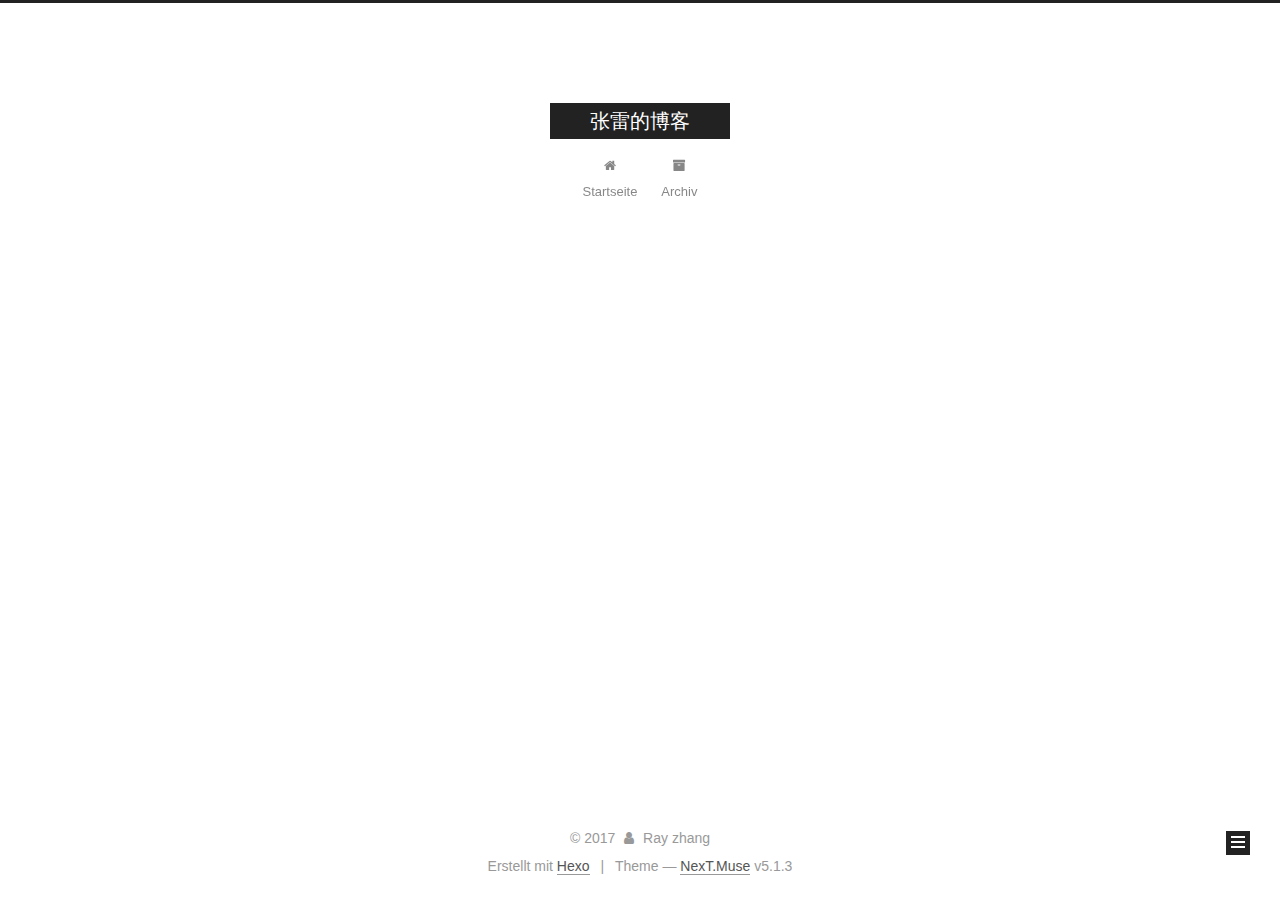
==== archives/index.html @ d404e96a "Site updated: 2017-12-16 12:10:01" ====
<!DOCTYPE html>



  


<html class="theme-next muse use-motion" lang="">
<head>
  <meta charset="UTF-8"/>
<meta http-equiv="X-UA-Compatible" content="IE=edge" />
<meta name="viewport" content="width=device-width, initial-scale=1, maximum-scale=1"/>
<meta name="theme-color" content="#222">









<meta http-equiv="Cache-Control" content="no-transform" />
<meta http-equiv="Cache-Control" content="no-siteapp" />
















  
  
  <link href="/lib/fancybox/source/jquery.fancybox.css?v=2.1.5" rel="stylesheet" type="text/css" />







<link href="/lib/font-awesome/css/font-awesome.min.css?v=4.6.2" rel="stylesheet" type="text/css" />

<link href="/css/main.css?v=5.1.3" rel="stylesheet" type="text/css" />


  <link rel="apple-touch-icon" sizes="180x180" href="/images/apple-touch-icon-next.png?v=5.1.3">


  <link rel="icon" type="image/png" sizes="32x32" href="/images/favicon-32x32-next.png?v=5.1.3">


  <link rel="icon" type="image/png" sizes="16x16" href="/images/favicon-16x16-next.png?v=5.1.3">


  <link rel="mask-icon" href="/images/logo.svg?v=5.1.3" color="#222">





  <meta name="keywords" content="Hexo, NexT" />










<meta property="og:type" content="website">
<meta property="og:title" content="张雷的博客">
<meta property="og:url" content="http://yoursite.com/archives/index.html">
<meta property="og:site_name" content="张雷的博客">
<meta name="twitter:card" content="summary">
<meta name="twitter:title" content="张雷的博客">



<script type="text/javascript" id="hexo.configurations">
  var NexT = window.NexT || {};
  var CONFIG = {
    root: '/',
    scheme: 'Muse',
    version: '5.1.3',
    sidebar: {"position":"left","display":"post","offset":12,"b2t":false,"scrollpercent":false,"onmobile":false},
    fancybox: true,
    tabs: true,
    motion: {"enable":true,"async":false,"transition":{"post_block":"fadeIn","post_header":"slideDownIn","post_body":"slideDownIn","coll_header":"slideLeftIn","sidebar":"slideUpIn"}},
    duoshuo: {
      userId: '0',
      author: 'Author'
    },
    algolia: {
      applicationID: '',
      apiKey: '',
      indexName: '',
      hits: {"per_page":10},
      labels: {"input_placeholder":"Search for Posts","hits_empty":"We didn't find any results for the search: ${query}","hits_stats":"${hits} results found in ${time} ms"}
    }
  };
</script>



  <link rel="canonical" href="http://yoursite.com/archives/"/>





  <title>Archiv | 张雷的博客</title>
  








</head>

<body itemscope itemtype="http://schema.org/WebPage" lang="">

  
  
    
  

  <div class="container sidebar-position-left page-archive">
    <div class="headband"></div>

    <header id="header" class="header" itemscope itemtype="http://schema.org/WPHeader">
      <div class="header-inner"><div class="site-brand-wrapper">
  <div class="site-meta ">
    

    <div class="custom-logo-site-title">
      <a href="/"  class="brand" rel="start">
        <span class="logo-line-before"><i></i></span>
        <span class="site-title">张雷的博客</span>
        <span class="logo-line-after"><i></i></span>
      </a>
    </div>
      
        <p class="site-subtitle"></p>
      
  </div>

  <div class="site-nav-toggle">
    <button>
      <span class="btn-bar"></span>
      <span class="btn-bar"></span>
      <span class="btn-bar"></span>
    </button>
  </div>
</div>

<nav class="site-nav">
  

  
    <ul id="menu" class="menu">
      
        
        <li class="menu-item menu-item-home">
          <a href="/" rel="section">
            
              <i class="menu-item-icon fa fa-fw fa-home"></i> <br />
            
            Startseite
          </a>
        </li>
      
        
        <li class="menu-item menu-item-archives">
          <a href="/archives/" rel="section">
            
              <i class="menu-item-icon fa fa-fw fa-archive"></i> <br />
            
            Archiv
          </a>
        </li>
      

      
    </ul>
  

  
</nav>



 </div>
    </header>

    <main id="main" class="main">
      <div class="main-inner">
        <div class="content-wrap">
          <div id="content" class="content">
            

  
  
  
  <div class="post-block archive">
    <div id="posts" class="posts-collapse">
      <span class="archive-move-on"></span>

      <span class="archive-page-counter">
        
        
        
          
        
        Öhm..! Insgesamt 2 Artikel. Bleib dran.
      </span>

      

        
        
        

        
          
          <div class="collection-title">
            <h1 class="archive-year" id="archive-year-2017">2017</h1>
          </div>
        
        

        

  <article class="post post-type-normal" itemscope itemtype="http://schema.org/Article">
    <header class="post-header">

      <h2 class="post-title">
        
            <a class="post-title-link" href="/2017/12/16/我的第一篇博客/" itemprop="url">
              
                <span itemprop="name">Unbenannt</span>
              
            </a>
        
      </h2>

      <div class="post-meta">
        <time class="post-time" itemprop="dateCreated"
              datetime="2017-12-16T11:44:50+08:00"
              content="2017-12-16" >
          12-16
        </time>
      </div>

    </header>
  </article>



      

        
        
        

        
        

        

  <article class="post post-type-normal" itemscope itemtype="http://schema.org/Article">
    <header class="post-header">

      <h2 class="post-title">
        
            <a class="post-title-link" href="/2017/12/16/hello-world/" itemprop="url">
              
                <span itemprop="name">Hello World</span>
              
            </a>
        
      </h2>

      <div class="post-meta">
        <time class="post-time" itemprop="dateCreated"
              datetime="2017-12-16T11:42:30+08:00"
              content="2017-12-16" >
          12-16
        </time>
      </div>

    </header>
  </article>



      

    </div>
  </div>
  
  
  

  



          </div>
          


          

        </div>
        
          
  
  <div class="sidebar-toggle">
    <div class="sidebar-toggle-line-wrap">
      <span class="sidebar-toggle-line sidebar-toggle-line-first"></span>
      <span class="sidebar-toggle-line sidebar-toggle-line-middle"></span>
      <span class="sidebar-toggle-line sidebar-toggle-line-last"></span>
    </div>
  </div>

  <aside id="sidebar" class="sidebar">
    
    <div class="sidebar-inner">

      

      

      <section class="site-overview-wrap sidebar-panel sidebar-panel-active">
        <div class="site-overview">
          <div class="site-author motion-element" itemprop="author" itemscope itemtype="http://schema.org/Person">
            
              <p class="site-author-name" itemprop="name">Ray zhang</p>
              <p class="site-description motion-element" itemprop="description"></p>
          </div>

          <nav class="site-state motion-element">

            
              <div class="site-state-item site-state-posts">
              
                <a href="/archives/">
              
                  <span class="site-state-item-count">2</span>
                  <span class="site-state-item-name">Artikel</span>
                </a>
              </div>
            

            

            

          </nav>

          

          <div class="links-of-author motion-element">
            
          </div>

          
          

          
          

          

        </div>
      </section>

      

      

    </div>
  </aside>


        
      </div>
    </main>

    <footer id="footer" class="footer">
      <div class="footer-inner">
        <div class="copyright">&copy; <span itemprop="copyrightYear">2017</span>
  <span class="with-love">
    <i class="fa fa-user"></i>
  </span>
  <span class="author" itemprop="copyrightHolder">Ray zhang</span>

  
</div>


  <div class="powered-by">Erstellt mit  <a class="theme-link" target="_blank" href="https://hexo.io">Hexo</a></div>



  <span class="post-meta-divider">|</span>



  <div class="theme-info">Theme &mdash; <a class="theme-link" target="_blank" href="https://github.com/iissnan/hexo-theme-next">NexT.Muse</a> v5.1.3</div>




        







        
      </div>
    </footer>

    
      <div class="back-to-top">
        <i class="fa fa-arrow-up"></i>
        
      </div>
    

    

  </div>

  

<script type="text/javascript">
  if (Object.prototype.toString.call(window.Promise) !== '[object Function]') {
    window.Promise = null;
  }
</script>









  












  
  
    <script type="text/javascript" src="/lib/jquery/index.js?v=2.1.3"></script>
  

  
  
    <script type="text/javascript" src="/lib/fastclick/lib/fastclick.min.js?v=1.0.6"></script>
  

  
  
    <script type="text/javascript" src="/lib/jquery_lazyload/jquery.lazyload.js?v=1.9.7"></script>
  

  
  
    <script type="text/javascript" src="/lib/velocity/velocity.min.js?v=1.2.1"></script>
  

  
  
    <script type="text/javascript" src="/lib/velocity/velocity.ui.min.js?v=1.2.1"></script>
  

  
  
    <script type="text/javascript" src="/lib/fancybox/source/jquery.fancybox.pack.js?v=2.1.5"></script>
  


  


  <script type="text/javascript" src="/js/src/utils.js?v=5.1.3"></script>

  <script type="text/javascript" src="/js/src/motion.js?v=5.1.3"></script>



  
  

  

  


  <script type="text/javascript" src="/js/src/bootstrap.js?v=5.1.3"></script>



  


  




	





  





  












  





  

  

  

  
  

  

  

  

</body>
</html>
---- css/main.css ----
/* normalize.css v3.0.2 | MIT License | git.io/normalize */
html {
  font-family: sans-serif; /* 1 */
  -ms-text-size-adjust: 100%; /* 2 */
  -webkit-text-size-adjust: 100%; /* 2 */
}
body {
  margin: 0;
}
article,
aside,
details,
figcaption,
figure,
footer,
header,
hgroup,
main,
menu,
nav,
section,
summary {
  display: block;
}
audio,
canvas,
progress,
video {
  display: inline-block; /* 1 */
  vertical-align: baseline; /* 2 */
}
audio:not([controls]) {
  display: none;
  height: 0;
}
[hidden],
template {
  display: none;
}
a {
  background-color: transparent;
}
a:active,
a:hover {
  outline: 0;
}
abbr[title] {
  border-bottom: 1px dotted;
}
b,
strong {
  font-weight: bold;
}
dfn {
  font-style: italic;
}
h1 {
  font-size: 2em;
  margin: 0.67em 0;
}
mark {
  background: #ff0;
  color: #000;
}
small {
  font-size: 80%;
}
sub,
sup {
  font-size: 75%;
  line-height: 0;
  position: relative;
  vertical-align: baseline;
}
sup {
  top: -0.5em;
}
sub {
  bottom: -0.25em;
}
img {
  border: 0;
}
svg:not(:root) {
  overflow: hidden;
}
figure {
  margin: 1em 40px;
}
hr {
  -moz-box-sizing: content-box;
  box-sizing: content-box;
  height: 0;
}
pre {
  overflow: auto;
}
code,
kbd,
pre,
samp {
  font-family: monospace, monospace;
  font-size: 1em;
}
button,
input,
optgroup,
select,
textarea {
  color: inherit; /* 1 */
  font: inherit; /* 2 */
  margin: 0; /* 3 */
}
button {
  overflow: visible;
}
button,
select {
  text-transform: none;
}
button,
html input[type="button"],
input[type="reset"],
input[type="submit"] {
  -webkit-appearance: button; /* 2 */
  cursor: pointer; /* 3 */
}
button[disabled],
html input[disabled] {
  cursor: default;
}
button::-moz-focus-inner,
input::-moz-focus-inner {
  border: 0;
  padding: 0;
}
input {
  line-height: normal;
}
input[type="checkbox"],
input[type="radio"] {
  box-sizing: border-box; /* 1 */
  padding: 0; /* 2 */
}
input[type="number"]::-webkit-inner-spin-button,
input[type="number"]::-webkit-outer-spin-button {
  height: auto;
}
input[type="search"] {
  -webkit-appearance: textfield; /* 1 */
  -moz-box-sizing: content-box;
  -webkit-box-sizing: content-box; /* 2 */
  box-sizing: content-box;
}
input[type="search"]::-webkit-search-cancel-button,
input[type="search"]::-webkit-search-decoration {
  -webkit-appearance: none;
}
fieldset {
  border: 1px solid #c0c0c0;
  margin: 0 2px;
  padding: 0.35em 0.625em 0.75em;
}
legend {
  border: 0; /* 1 */
  padding: 0; /* 2 */
}
textarea {
  overflow: auto;
}
optgroup {
  font-weight: bold;
}
table {
  border-collapse: collapse;
  border-spacing: 0;
}
td,
th {
  padding: 0;
}
::selection {
  background: #262a30;
  color: #fff;
}
body {
  position: relative;
  font-family: 'Lato', "PingFang SC", "Microsoft YaHei", sans-serif;
  font-size: 14px;
  line-height: 2;
  color: #555;
  background: #fff;
}
@media (max-width: 767px) {
  body {
    padding-right: 0 !important;
  }
}
@media (min-width: 768px) and (max-width: 991px) {
  body {
    padding-right: 0 !important;
  }
}
@media (min-width: 1600px) {
  body {
    font-size: 16px;
  }
}
h1,
h2,
h3,
h4,
h5,
h6 {
  margin: 0;
  padding: 0;
  font-weight: bold;
  line-height: 1.5;
  font-family: 'Lato', "PingFang SC", "Microsoft YaHei", sans-serif;
}
h2,
h3,
h4,
h5,
h6 {
  margin: 20px 0 15px;
}
h1 {
  font-size: 22px;
}
@media (max-width: 767px) {
  h1 {
    font-size: 18px;
  }
}
h2 {
  font-size: 20px;
}
@media (max-width: 767px) {
  h2 {
    font-size: 16px;
  }
}
h3 {
  font-size: 18px;
}
@media (max-width: 767px) {
  h3 {
    font-size: 14px;
  }
}
h4 {
  font-size: 16px;
}
@media (max-width: 767px) {
  h4 {
    font-size: 12px;
  }
}
h5 {
  font-size: 14px;
}
@media (max-width: 767px) {
  h5 {
    font-size: 10px;
  }
}
h6 {
  font-size: 12px;
}
@media (max-width: 767px) {
  h6 {
    font-size: 8px;
  }
}
p {
  margin: 0 0 20px 0;
}
a {
  color: #555;
  text-decoration: none;
  outline: none;
  border-bottom: 1px solid #999;
  word-wrap: break-word;
}
a:hover {
  color: #222;
  border-bottom-color: #222;
}
blockquote {
  margin: 0;
  padding: 0;
}
img {
  display: block;
  margin: auto;
  max-width: 100%;
  height: auto;
}
hr {
  margin: 40px 0;
  height: 3px;
  border: none;
  background-color: #ddd;
  background-image: repeating-linear-gradient(-45deg, #fff, #fff 4px, transparent 4px, transparent 8px);
}
blockquote {
  padding: 0 15px;
  color: #666;
  border-left: 4px solid #ddd;
}
blockquote cite::before {
  content: "-";
  padding: 0 5px;
}
dt {
  font-weight: 700;
}
dd {
  margin: 0;
  padding: 0;
}
kbd {
  border: 1px solid #ccc;
  border-radius: 0.2em;
  box-shadow: 0.1em 0.1em 0.2em rgba(0,0,0,0.1);
  background-color: #f9f9f9;
  font-family: inherit;
  background-image: -webkit-linear-gradient(top, #eee, #fff, #eee);
  padding: 0.1em 0.3em;
  white-space: nowrap;
}
.text-left {
  text-align: left;
}
.text-center {
  text-align: center;
}
.text-right {
  text-align: right;
}
.text-justify {
  text-align: justify;
}
.text-nowrap {
  white-space: nowrap;
}
.text-lowercase {
  text-transform: lowercase;
}
.text-uppercase {
  text-transform: uppercase;
}
.text-capitalize {
  text-transform: capitalize;
}
.center-block {
  display: block;
  margin-left: auto;
  margin-right: auto;
}
.clearfix:before,
.clearfix:after {
  content: " ";
  display: table;
}
.clearfix:after {
  clear: both;
}
.pullquote {
  width: 45%;
}
.pullquote.left {
  float: left;
  margin-left: 5px;
  margin-right: 10px;
}
.pullquote.right {
  float: right;
  margin-left: 10px;
  margin-right: 5px;
}
.affix.affix.affix {
  position: fixed;
}
.translation {
  margin-top: -20px;
  font-size: 14px;
  color: #999;
}
.scrollbar-measure {
  width: 100px;
  height: 100px;
  overflow: scroll;
  position: absolute;
  top: -9999px;
}
.use-motion .motion-element {
  opacity: 0;
}
table {
  margin: 20px 0;
  width: 100%;
  border-collapse: collapse;
  border-spacing: 0;
  border: 1px solid #ddd;
  font-size: 14px;
  table-layout: fixed;
  word-wrap: break-all;
}
table>tbody>tr:nth-of-type(odd) {
  background-color: #f9f9f9;
}
table>tbody>tr:hover {
  background-color: #f5f5f5;
}
caption,
th,
td {
  padding: 8px;
  text-align: left;
  vertical-align: middle;
  font-weight: normal;
}
th,
td {
  border-bottom: 3px solid #ddd;
  border-right: 1px solid #eee;
}
th {
  padding-bottom: 10px;
  font-weight: 700;
}
td {
  border-bottom-width: 1px;
}
html,
body {
  height: 100%;
}
.container {
  position: relative;
  min-height: 100%;
}
.header-inner {
  margin: 0 auto;
  padding: 100px 0 70px;
  width: 700px;
}
@media (min-width: 1600px) {
  .container .header-inner {
    width: 900px;
  }
}
.main {
  padding-bottom: 150px;
}
.main-inner {
  margin: 0 auto;
  width: 700px;
}
@media (min-width: 1600px) {
  .container .main-inner {
    width: 900px;
  }
}
.footer {
  position: absolute;
  left: 0;
  bottom: 0;
  width: 100%;
  min-height: 50px;
}
.footer-inner {
  box-sizing: border-box;
  margin: 20px auto;
  width: 700px;
}
@media (min-width: 1600px) {
  .container .footer-inner {
    width: 900px;
  }
}
pre,
.highlight {
  overflow: auto;
  margin: 20px 0;
  padding: 0;
  font-size: 13px;
  color: #4d4d4c;
  background: #f7f7f7;
  line-height: 1.6;
}
pre,
code {
  font-family: consolas, Menlo, "PingFang SC", "Microsoft YaHei", monospace;
}
code {
  padding: 2px 4px;
  word-wrap: break-word;
  color: #555;
  background: #eee;
  border-radius: 3px;
  font-size: 13px;
}
pre {
  padding: 10px;
}
pre code {
  padding: 0;
  color: #4d4d4c;
  background: none;
  text-shadow: none;
}
.highlight {
  border-radius: 1px;
}
.highlight pre {
  border: none;
  margin: 0;
  padding: 10px 0;
}
.highlight table {
  margin: 0;
  width: auto;
  border: none;
}
.highlight td {
  border: none;
  padding: 0;
}
.highlight figcaption {
  font-size: 1em;
  color: #4d4d4c;
  line-height: 1em;
  margin-bottom: 1em;
}
.highlight figcaption:before,
.highlight figcaption:after {
  content: " ";
  display: table;
}
.highlight figcaption:after {
  clear: both;
}
.highlight figcaption a {
  float: right;
  color: #4d4d4c;
}
.highlight figcaption a:hover {
  border-bottom-color: #4d4d4c;
}
.highlight .gutter pre {
  padding-left: 10px;
  padding-right: 10px;
  color: #869194;
  text-align: right;
  background-color: #eff2f3;
}
.highlight .code pre {
  width: 100%;
  padding-left: 10px;
  padding-right: 10px;
  background-color: #f7f7f7;
}
.highlight .line {
  height: 20px;
}
.gutter {
  -webkit-user-select: none;
  -moz-user-select: none;
  -ms-user-select: none;
  user-select: none;
}
.gist table {
  width: auto;
}
.gist table td {
  border: none;
}
pre .deletion {
  background: #fdd;
}
pre .addition {
  background: #dfd;
}
pre .meta {
  color: #8959a8;
}
pre .comment {
  color: #8e908c;
}
pre .variable,
pre .attribute,
pre .tag,
pre .regexp,
pre .ruby .constant,
pre .xml .tag .title,
pre .xml .pi,
pre .xml .doctype,
pre .html .doctype,
pre .css .id,
pre .css .class,
pre .css .pseudo {
  color: #c82829;
}
pre .number,
pre .preprocessor,
pre .built_in,
pre .literal,
pre .params,
pre .constant,
pre .command {
  color: #f5871f;
}
pre .ruby .class .title,
pre .css .rules .attribute,
pre .string,
pre .value,
pre .inheritance,
pre .header,
pre .ruby .symbol,
pre .xml .cdata,
pre .special,
pre .number,
pre .formula {
  color: #718c00;
}
pre .title,
pre .css .hexcolor {
  color: #3e999f;
}
pre .function,
pre .python .decorator,
pre .python .title,
pre .ruby .function .title,
pre .ruby .title .keyword,
pre .perl .sub,
pre .javascript .title,
pre .coffeescript .title {
  color: #4271ae;
}
pre .keyword,
pre .javascript .function {
  color: #8959a8;
}
.full-image.full-image.full-image {
  border: none;
  max-width: 100%;
  width: auto;
  margin: 20px auto;
}
@media (min-width: 992px) {
  .full-image.full-image.full-image {
    max-width: none;
    width: 110%;
    margin: 25px -5%;
  }
}
.blockquote-center,
.page-home .post-type-quote blockquote,
.page-post-detail .post-type-quote blockquote {
  position: relative;
  margin: 40px 0;
  padding: 0;
  border-left: none;
  text-align: center;
}
.blockquote-center::before,
.page-home .post-type-quote blockquote::before,
.page-post-detail .post-type-quote blockquote::before,
.blockquote-center::after,
.page-home .post-type-quote blockquote::after,
.page-post-detail .post-type-quote blockquote::after {
  position: absolute;
  content: ' ';
  display: block;
  width: 100%;
  height: 24px;
  opacity: 0.2;
  background-repeat: no-repeat;
  background-position: 0 -6px;
  background-size: 22px 22px;
}
.blockquote-center::before,
.page-home .post-type-quote blockquote::before,
.page-post-detail .post-type-quote blockquote::before {
  top: -20px;
  background-image: url("../images/quote-l.svg");
  border-top: 1px solid #ccc;
}
.blockquote-center::after,
.page-home .post-type-quote blockquote::after,
.page-post-detail .post-type-quote blockquote::after {
  bottom: -20px;
  background-image: url("../images/quote-r.svg");
  border-bottom: 1px solid #ccc;
  background-position: 100% 8px;
}
.blockquote-center p,
.page-home .post-type-quote blockquote p,
.page-post-detail .post-type-quote blockquote p,
.blockquote-center div,
.page-home .post-type-quote blockquote div,
.page-post-detail .post-type-quote blockquote div {
  text-align: center;
}
.post .post-body .group-picture img {
  box-sizing: border-box;
  padding: 0 3px;
  border: none;
}
.post .group-picture-row {
  overflow: hidden;
  margin-top: 6px;
}
.post .group-picture-row:first-child {
  margin-top: 0;
}
.post .group-picture-column {
  float: left;
}
.page-post-detail .post-body .group-picture-column {
  float: none;
  margin-top: 10px;
  width: auto !important;
}
.page-post-detail .post-body .group-picture-column img {
  margin: 0 auto;
}
.page-archive .group-picture-container {
  overflow: hidden;
}
.page-archive .group-picture-row {
  float: left;
}
.page-archive .group-picture-row:first-child {
  margin-top: 6px;
}
.page-archive .group-picture-column {
  max-width: 150px;
  max-height: 150px;
}
.post-body .note {
  position: relative;
  padding: 15px;
  margin-bottom: 20px;
  border: 1px solid #eee;
  border-left-width: 5px;
  border-radius: 3px;
}
.post-body .note h2,
.post-body .note h3,
.post-body .note h4,
.post-body .note h5,
.post-body .note h6 {
  margin-top: 0;
  margin-bottom: 0;
  border-bottom: initial;
  padding-top: 0 !important;
}
.post-body .note p:first-child,
.post-body .note ul:first-child,
.post-body .note ol:first-child,
.post-body .note table:first-child,
.post-body .note pre:first-child,
.post-body .note blockquote:first-child {
  margin-top: 0;
}
.post-body .note p:last-child,
.post-body .note ul:last-child,
.post-body .note ol:last-child,
.post-body .note table:last-child,
.post-body .note pre:last-child,
.post-body .note blockquote:last-child {
  margin-bottom: 0;
}
.post-body .note.default {
  border-left-color: #777;
}
.post-body .note.default h2,
.post-body .note.default h3,
.post-body .note.default h4,
.post-body .note.default h5,
.post-body .note.default h6 {
  color: #777;
}
.post-body .note.primary {
  border-left-color: #6f42c1;
}
.post-body .note.primary h2,
.post-body .note.primary h3,
.post-body .note.primary h4,
.post-body .note.primary h5,
.post-body .note.primary h6 {
  color: #6f42c1;
}
.post-body .note.info {
  border-left-color: #428bca;
}
.post-body .note.info h2,
.post-body .note.info h3,
.post-body .note.info h4,
.post-body .note.info h5,
.post-body .note.info h6 {
  color: #428bca;
}
.post-body .note.success {
  border-left-color: #5cb85c;
}
.post-body .note.success h2,
.post-body .note.success h3,
.post-body .note.success h4,
.post-body .note.success h5,
.post-body .note.success h6 {
  color: #5cb85c;
}
.post-body .note.warning {
  border-left-color: #f0ad4e;
}
.post-body .note.warning h2,
.post-body .note.warning h3,
.post-body .note.warning h4,
.post-body .note.warning h5,
.post-body .note.warning h6 {
  color: #f0ad4e;
}
.post-body .note.danger {
  border-left-color: #d9534f;
}
.post-body .note.danger h2,
.post-body .note.danger h3,
.post-body .note.danger h4,
.post-body .note.danger h5,
.post-body .note.danger h6 {
  color: #d9534f;
}
.post-body .label {
  display: inline;
  padding: 0 2px;
  white-space: nowrap;
}
.post-body .label.default {
  background-color: #f0f0f0;
}
.post-body .label.primary {
  background-color: #efe6f7;
}
.post-body .label.info {
  background-color: #e5f2f8;
}
.post-body .label.success {
  background-color: #e7f4e9;
}
.post-body .label.warning {
  background-color: #fcf6e1;
}
.post-body .label.danger {
  background-color: #fae8eb;
}
.post-body .tabs {
  position: relative;
  display: block;
  margin-bottom: 20px;
  padding-top: 10px;
}
.post-body .tabs ul.nav-tabs {
  margin: 0;
  padding: 0;
  display: flex;
  margin-bottom: -1px;
}
@media (max-width: 413px) {
  .post-body .tabs ul.nav-tabs {
    display: block;
    margin-bottom: 5px;
  }
}
.post-body .tabs ul.nav-tabs li.tab {
  list-style-type: none !important;
  margin: 0 0.25em 0 0;
  border-top: 3px solid transparent;
  border-left: 1px solid transparent;
  border-right: 1px solid transparent;
}
@media (max-width: 413px) {
  .post-body .tabs ul.nav-tabs li.tab {
    margin: initial;
    border-top: 1px solid transparent;
    border-left: 3px solid transparent;
    border-right: 1px solid transparent;
    border-bottom: 1px solid transparent;
  }
}
.post-body .tabs ul.nav-tabs li.tab a {
  outline: 0;
  border-bottom: initial;
  display: block;
  line-height: 1.8em;
  padding: 0.25em 0.75em;
  transition-duration: 0.2s;
  transition-timing-function: ease-out;
  transition-delay: 0s;
}
.post-body .tabs ul.nav-tabs li.tab a i {
  width: 1.285714285714286em;
}
.post-body .tabs ul.nav-tabs li.tab.active {
  border-top: 3px solid #fc6423;
  border-left: 1px solid #ddd;
  border-right: 1px solid #ddd;
  background-color: #fff;
}
@media (max-width: 413px) {
  .post-body .tabs ul.nav-tabs li.tab.active {
    border-top: 1px solid #ddd;
    border-left: 3px solid #fc6423;
    border-right: 1px solid #ddd;
    border-bottom: 1px solid #ddd;
  }
}
.post-body .tabs ul.nav-tabs li.tab.active a {
  cursor: default;
  color: #555;
}
.post-body .tabs .tab-content {
  background-color: #fff;
}
.post-body .tabs .tab-content .tab-pane {
  border: 1px solid #ddd;
  padding: 20px 20px 0 20px;
}
.post-body .tabs .tab-content .tab-pane:not(.active) {
  display: none !important;
}
.post-body .tabs .tab-content .tab-pane.active {
  display: block !important;
}
.btn {
  display: inline-block;
  padding: 0 20px;
  font-size: 14px;
  color: #fff;
  background: #222;
  border: 2px solid #222;
  text-decoration: none;
  border-radius: 0;
  transition-property: background-color;
  transition-duration: 0.2s;
  transition-timing-function: ease-in-out;
  transition-delay: 0s;
  line-height: 2;
}
.btn:hover {
  border-color: #222;
  color: #222;
  background: #fff;
}
.btn +.btn {
  margin: 0 0 8px 8px;
}
.btn .fa-fw {
  width: 1.285714285714286em;
  text-align: left;
}
.btn-bar {
  display: block;
  width: 22px;
  height: 2px;
  background: #555;
  border-radius: 1px;
}
.btn-bar+.btn-bar {
  margin-top: 4px;
}
.pagination {
  margin: 120px 0 40px;
  text-align: center;
  border-top: 1px solid #eee;
}
.page-number-basic,
.pagination .prev,
.pagination .next,
.pagination .page-number,
.pagination .space {
  display: inline-block;
  position: relative;
  top: -1px;
  margin: 0 10px;
  padding: 0 11px;
}
@media (max-width: 767px) {
  .page-number-basic,
  .pagination .prev,
  .pagination .next,
  .pagination .page-number,
  .pagination .space {
    margin: 0 5px;
  }
}
.pagination .prev,
.pagination .next,
.pagination .page-number {
  border-bottom: 0;
  border-top: 1px solid #eee;
  transition-property: border-color;
  transition-duration: 0.2s;
  transition-timing-function: ease-in-out;
  transition-delay: 0s;
}
.pagination .prev:hover,
.pagination .next:hover,
.pagination .page-number:hover {
  border-top-color: #222;
}
.pagination .space {
  padding: 0;
  margin: 0;
}
.pagination .prev {
  margin-left: 0;
}
.pagination .next {
  margin-right: 0;
}
.pagination .page-number.current {
  color: #fff;
  background: #ccc;
  border-top-color: #ccc;
}
@media (max-width: 767px) {
  .pagination {
    border-top: none;
  }
  .pagination .prev,
  .pagination .next,
  .pagination .page-number {
    margin-bottom: 10px;
    border-top: 0;
    border-bottom: 1px solid #eee;
    padding: 0 10px;
  }
  .pagination .prev:hover,
  .pagination .next:hover,
  .pagination .page-number:hover {
    border-bottom-color: #222;
  }
}
.comments {
  margin: 60px 20px 0;
}
.tag-cloud {
  text-align: center;
}
.tag-cloud a {
  display: inline-block;
  margin: 10px;
}
.back-to-top {
  box-sizing: border-box;
  position: fixed;
  bottom: -100px;
  right: 30px;
  z-index: 1050;
  padding: 0 6px;
  width: 24px;
  background: #222;
  font-size: 12px;
  opacity: 1;
  color: #fff;
  cursor: pointer;
  text-align: center;
  -webkit-transform: translateZ(0);
  transition-property: bottom;
  transition-duration: 0.2s;
  transition-timing-function: ease-in-out;
  transition-delay: 0s;
}
@media (min-width: 768px) and (max-width: 991px) {
  .back-to-top {
    display: none !important;
  }
}
@media (max-width: 767px) {
  .back-to-top {
    display: none !important;
  }
}
.back-to-top.back-to-top-on {
  bottom: 19px;
}
.header {
  background: transparent;
}
.header-inner {
  position: relative;
}
.headband {
  height: 3px;
  background: #222;
}
.site-meta {
  margin: 0;
  text-align: center;
}
@media (max-width: 767px) {
  .site-meta {
    text-align: center;
  }
}
.brand {
  position: relative;
  display: inline-block;
  padding: 0 40px;
  color: #fff;
  background: #222;
  border-bottom: none;
}
.brand:hover {
  color: #fff;
}
.logo {
  display: inline-block;
  margin-right: 5px;
  line-height: 36px;
  vertical-align: top;
}
.site-title {
  display: inline-block;
  vertical-align: top;
  line-height: 36px;
  font-size: 20px;
  font-weight: normal;
  font-family: 'Lato', "PingFang SC", "Microsoft YaHei", sans-serif;
}
.site-subtitle {
  margin-top: 10px;
  font-size: 13px;
  color: #999;
}
.use-motion .brand {
  opacity: 0;
}
.use-motion .logo,
.use-motion .site-title,
.use-motion .site-subtitle {
  opacity: 0;
  position: relative;
  top: -10px;
}
.site-nav-toggle {
  display: none;
  position: absolute;
  top: 10px;
  left: 10px;
}
@media (max-width: 767px) {
  .site-nav-toggle {
    display: block;
  }
}
.site-nav-toggle button {
  margin-top: 2px;
  padding: 9px 10px;
  background: transparent;
  border: none;
}
@media (max-width: 767px) {
  .site-nav {
    display: none;
    margin: 0 -10px;
    padding: 0 10px;
    clear: both;
    border-top: 1px solid #ddd;
  }
}
@media (min-width: 768px) and (max-width: 991px) {
  .site-nav {
    display: block !important;
  }
}
@media (min-width: 992px) {
  .site-nav {
    display: block !important;
  }
}
.menu {
  margin-top: 20px;
  padding-left: 0;
  text-align: center;
}
.menu .menu-item {
  display: inline-block;
  margin: 0 10px;
  list-style: none;
}
@media screen and (max-width: 767px) {
  .menu .menu-item {
    margin-top: 10px;
  }
}
.menu .menu-item a {
  display: block;
  font-size: 13px;
  line-height: inherit;
  border-bottom: 1px solid transparent;
  transition-property: border-color;
  transition-duration: 0.2s;
  transition-timing-function: ease-in-out;
  transition-delay: 0s;
}
.menu .menu-item a:hover {
  border-bottom-color: #222;
}
.menu .menu-item .fa {
  margin-right: 5px;
}
.use-motion .menu-item {
  opacity: 0;
}
.post-body {
  font-family: 'Lato', "PingFang SC", "Microsoft YaHei", sans-serif;
}
@media (max-width: 767px) {
  .post-body {
    word-break: break-word;
  }
}
.post-body .fancybox img {
  display: block !important;
  margin: 0 auto;
  cursor: pointer;
  cursor: zoom-in;
  cursor: -webkit-zoom-in;
}
.post-body .image-caption,
.post-body .figure .caption {
  margin: -20px auto 15px;
  text-align: center;
  font-size: 14px;
  color: #999;
  font-weight: bold;
  line-height: 1;
}
.post-sticky-flag {
  display: inline-block;
  font-size: 16px;
  -ms-transform: rotate(30deg);
  -webkit-transform: rotate(30deg);
  -moz-transform: rotate(30deg);
  -ms-transform: rotate(30deg);
  -o-transform: rotate(30deg);
  transform: rotate(30deg);
}
.use-motion .post-block,
.use-motion .pagination,
.use-motion .comments {
  opacity: 0;
}
.use-motion .post-header {
  opacity: 0;
}
.use-motion .post-body {
  opacity: 0;
}
.use-motion .collection-title {
  opacity: 0;
}
.posts-expand {
  padding-top: 40px;
}
@media (max-width: 767px) {
  .posts-expand {
    margin: 0 20px;
  }
  .post-body pre .gutter pre {
    padding-right: 10px;
  }
  .post-body .highlight {
    margin-left: 0px;
    margin-right: 0px;
    padding: 0;
  }
  .post-body .highlight .gutter pre {
    padding-right: 10px;
  }
}
@media (min-width: 992px) {
  .posts-expand .post-body {
    text-align: justify;
  }
}
.posts-expand .post-body h2,
.posts-expand .post-body h3,
.posts-expand .post-body h4,
.posts-expand .post-body h5,
.posts-expand .post-body h6 {
  padding-top: 10px;
}
.posts-expand .post-body h2 .header-anchor,
.posts-expand .post-body h3 .header-anchor,
.posts-expand .post-body h4 .header-anchor,
.posts-expand .post-body h5 .header-anchor,
.posts-expand .post-body h6 .header-anchor {
  float: right;
  margin-left: 10px;
  color: #ccc;
  border-bottom-style: none;
  visibility: hidden;
}
.posts-expand .post-body h2 .header-anchor:hover,
.posts-expand .post-body h3 .header-anchor:hover,
.posts-expand .post-body h4 .header-anchor:hover,
.posts-expand .post-body h5 .header-anchor:hover,
.posts-expand .post-body h6 .header-anchor:hover {
  color: inherit;
}
.posts-expand .post-body h2:hover .header-anchor,
.posts-expand .post-body h3:hover .header-anchor,
.posts-expand .post-body h4:hover .header-anchor,
.posts-expand .post-body h5:hover .header-anchor,
.posts-expand .post-body h6:hover .header-anchor {
  visibility: visible;
}
.posts-expand .post-body ul li {
  list-style: circle;
}
.posts-expand .post-body img {
  box-sizing: border-box;
  margin: auto;
  padding: 3px;
  border: 1px solid #ddd;
}
.posts-expand .post-body .fancybox img {
  margin: 0 auto 25px;
}
@media (max-width: 767px) {
  .posts-collapse {
    margin: 0 20px;
  }
  .posts-collapse .post-title,
  .posts-collapse .post-meta {
    display: block;
    width: auto;
    text-align: left;
  }
}
.posts-collapse {
  position: relative;
  z-index: 1010;
  margin-left: 55px;
}
.posts-collapse::after {
  content: " ";
  position: absolute;
  top: 20px;
  left: 0;
  margin-left: -2px;
  width: 4px;
  height: 100%;
  background: #f5f5f5;
  z-index: -1;
}
@media (max-width: 767px) {
  .posts-collapse {
    margin: 0 20px;
  }
}
.posts-collapse .collection-title {
  position: relative;
  margin: 60px 0;
}
.posts-collapse .collection-title h1,
.posts-collapse .collection-title h2 {
  margin-left: 20px;
}
.posts-collapse .collection-title small {
  color: #bbb;
  margin-left: 5px;
}
.posts-collapse .collection-title::before {
  content: " ";
  position: absolute;
  left: 0;
  top: 50%;
  margin-left: -4px;
  margin-top: -4px;
  width: 8px;
  height: 8px;
  background: #bbb;
  border-radius: 50%;
}
.posts-collapse .post {
  margin: 30px 0;
}
.posts-collapse .post-header {
  position: relative;
  transition-duration: 0.2s;
  transition-timing-function: ease-in-out;
  transition-delay: 0s;
  transition-property: border;
  border-bottom: 1px dashed #ccc;
}
.posts-collapse .post-header::before {
  content: " ";
  position: absolute;
  left: 0;
  top: 12px;
  width: 6px;
  height: 6px;
  margin-left: -4px;
  background: #bbb;
  border-radius: 50%;
  border: 1px solid #fff;
  transition-duration: 0.2s;
  transition-timing-function: ease-in-out;
  transition-delay: 0s;
  transition-property: background;
}
.posts-collapse .post-header:hover {
  border-bottom-color: #666;
}
.posts-collapse .post-header:hover::before {
  background: #222;
}
.posts-collapse .post-meta {
  position: absolute;
  font-size: 12px;
  left: 20px;
  top: 5px;
}
.posts-collapse .post-comments-count {
  display: none;
}
.posts-collapse .post-title {
  margin-left: 60px;
  font-size: 16px;
  font-weight: normal;
  line-height: inherit;
}
.posts-collapse .post-title::after {
  margin-left: 3px;
  opacity: 0.6;
}
.posts-collapse .post-title a {
  color: #666;
  border-bottom: none;
}
.page-home .post-type-quote .post-header,
.page-post-detail .post-type-quote .post-header,
.page-home .post-type-quote .post-tags,
.page-post-detail .post-type-quote .post-tags {
  display: none;
}
.posts-expand .post-title {
  text-align: center;
  word-break: break-word;
  font-weight: 400;
}
.posts-expand .post-title-link {
  display: inline-block;
  position: relative;
  color: #555;
  border-bottom: none;
  line-height: 1.2;
  vertical-align: top;
}
.posts-expand .post-title-link::before {
  content: "";
  position: absolute;
  width: 100%;
  height: 2px;
  bottom: 0;
  left: 0;
  background-color: #000;
  visibility: hidden;
  -webkit-transform: scaleX(0);
  -moz-transform: scaleX(0);
  -ms-transform: scaleX(0);
  -o-transform: scaleX(0);
  transform: scaleX(0);
  transition-duration: 0.2s;
  transition-timing-function: ease-in-out;
  transition-delay: 0s;
}
.posts-expand .post-title-link:hover::before {
  visibility: visible;
  -webkit-transform: scaleX(1);
  -moz-transform: scaleX(1);
  -ms-transform: scaleX(1);
  -o-transform: scaleX(1);
  transform: scaleX(1);
}
.posts-expand .post-title-link .fa {
  font-size: 16px;
}
.posts-expand .post-meta {
  margin: 3px 0 60px 0;
  color: #999;
  font-family: 'Lato', "PingFang SC", "Microsoft YaHei", sans-serif;
  font-size: 12px;
  text-align: center;
}
.posts-expand .post-meta .post-category-list {
  display: inline-block;
  margin: 0;
  padding: 3px;
}
.posts-expand .post-meta .post-category-list-link {
  color: #999;
}
.posts-expand .post-meta .post-description {
  font-size: 14px;
  margin-top: 2px;
}
.post-meta-divider {
  margin: 0 0.5em;
}
.post-meta-item-icon {
  margin-right: 3px;
}
@media (min-width: 768px) and (max-width: 991px) {
  .post-meta-item-icon {
    display: inline-block;
  }
}
@media (max-width: 767px) {
  .post-meta-item-icon {
    display: inline-block;
  }
}
@media (min-width: 768px) and (max-width: 991px) {
  .post-meta-item-text {
    display: none;
  }
}
@media (max-width: 767px) {
  .post-meta-item-text {
    display: none;
  }
}
@media (max-width: 767px) {
  .posts-expand .post-comments-count {
    display: none;
  }
}
.post-button {
  margin-top: 40px;
}
.posts-expand .post-tags {
  margin-top: 40px;
  text-align: center;
}
.posts-expand .post-tags a {
  display: inline-block;
  margin-right: 10px;
  font-size: 13px;
}
.post-nav {
  display: table;
  margin-top: 15px;
  width: 100%;
  border-top: 1px solid #eee;
}
.post-nav-divider {
  display: table-cell;
  width: 10%;
}
.post-nav-item {
  display: table-cell;
  padding: 10px 0 0 0;
  width: 45%;
  vertical-align: top;
}
.post-nav-item a {
  position: relative;
  display: block;
  line-height: 25px;
  font-size: 14px;
  color: #555;
  border-bottom: none;
}
.post-nav-item a:hover {
  color: #222;
  border-bottom: none;
}
.post-nav-item a:active {
  top: 2px;
}
.post-nav-item .fa {
  position: absolute;
  top: 8px;
  left: 0;
  font-size: 12px;
}
.post-nav-next a {
  padding-left: 15px;
}
.post-nav-prev {
  text-align: right;
}
.post-nav-prev a {
  padding-right: 15px;
}
.post-nav-prev .fa {
  right: 0;
  left: auto;
}
.posts-expand .post-eof {
  display: block;
  margin: 80px auto 60px;
  width: 8%;
  height: 1px;
  background: #ccc;
  text-align: center;
}
.post:last-child .post-eof.post-eof.post-eof {
  display: none;
}
.post-gallery {
  display: table;
  table-layout: fixed;
  width: 100%;
  border-collapse: separate;
}
.post-gallery-row {
  display: table-row;
}
.post-gallery .post-gallery-img {
  display: table-cell;
  text-align: center;
  vertical-align: middle;
  border: none;
}
.post-gallery .post-gallery-img img {
  max-width: 100%;
  max-height: 100%;
  border: none;
}
.fancybox-close,
.fancybox-close:hover {
  border: none;
}
.rtl.post-body p,
.rtl.post-body a,
.rtl.post-body h1,
.rtl.post-body h2,
.rtl.post-body h3,
.rtl.post-body h4,
.rtl.post-body h5,
.rtl.post-body h6,
.rtl.post-body li,
.rtl.post-body ul,
.rtl.post-body ol {
  direction: rtl;
  font-family: UKIJ Ekran;
}
.rtl.post-title {
  font-family: UKIJ Ekran;
}
.sidebar {
  position: fixed;
  right: 0;
  top: 0;
  bottom: 0;
  width: 0;
  z-index: 1040;
  box-shadow: inset 0 2px 6px #000;
  background: #222;
  -webkit-transform: translateZ(0);
}
.sidebar a {
  color: #999;
  border-bottom-color: #555;
}
.sidebar a:hover {
  color: #eee;
}
@media (min-width: 768px) and (max-width: 991px) {
  .sidebar {
    display: none !important;
  }
}
@media (max-width: 767px) {
  .sidebar {
    display: none !important;
  }
}
.sidebar-inner {
  position: relative;
  padding: 20px 10px;
  color: #999;
  text-align: center;
}
.site-overview-wrap {
  overflow: hidden;
}
.site-overview {
  overflow-y: auto;
  overflow-x: hidden;
}
.sidebar-toggle {
  position: fixed;
  right: 30px;
  bottom: 45px;
  width: 14px;
  height: 14px;
  padding: 5px;
  background: #222;
  line-height: 0;
  z-index: 1050;
  cursor: pointer;
  -webkit-transform: translateZ(0);
}
@media (min-width: 768px) and (max-width: 991px) {
  .sidebar-toggle {
    display: none !important;
  }
}
@media (max-width: 767px) {
  .sidebar-toggle {
    display: none !important;
  }
}
.sidebar-toggle-line {
  position: relative;
  display: inline-block;
  vertical-align: top;
  height: 2px;
  width: 100%;
  background: #fff;
  margin-top: 3px;
}
.sidebar-toggle-line:first-child {
  margin-top: 0;
}
.site-author-image {
  display: block;
  margin: 0 auto;
  padding: 2px;
  max-width: 96px;
  height: auto;
  border: 2px solid #333;
}
.site-author-name {
  margin: 5px 0 0;
  text-align: center;
  color: #f5f5f5;
  font-weight: normal;
}
.site-description {
  margin-top: 5px;
  text-align: center;
  font-size: 14px;
  color: #999;
}
.site-state {
  overflow: hidden;
  line-height: 1.4;
  white-space: nowrap;
  text-align: center;
}
.site-state-item {
  display: inline-block;
  padding: 0 15px;
  border-left: 1px solid #333;
}
.site-state-item:first-child {
  border-left: none;
}
.site-state-item a {
  border-bottom: none;
}
.site-state-item-count {
  display: block;
  text-align: center;
  color: inherit;
  font-weight: 600;
  font-size: 18px;
}
.site-state-item-name {
  font-size: 13px;
  color: inherit;
}
.feed-link {
  margin-top: 20px;
}
.feed-link a {
  display: inline-block;
  padding: 0 15px;
  color: #fc6423;
  border: 1px solid #fc6423;
  border-radius: 4px;
}
.feed-link a i {
  color: #fc6423;
  font-size: 14px;
}
.feed-link a:hover {
  color: #fff;
  background: #fc6423;
}
.feed-link a:hover i {
  color: #fff;
}
.links-of-author {
  margin-top: 20px;
}
.links-of-author a {
  display: inline-block;
  vertical-align: middle;
  margin-right: 10px;
  margin-bottom: 10px;
  border-bottom-color: #555;
  font-size: 13px;
}
.links-of-author a:before {
  display: inline-block;
  vertical-align: middle;
  margin-right: 3px;
  content: " ";
  width: 4px;
  height: 4px;
  border-radius: 50%;
  background: #ff460f;
}
.links-of-blogroll {
  font-size: 13px;
}
.links-of-blogroll-title {
  margin-top: 20px;
  font-size: 14px;
  font-weight: 600;
}
.links-of-blogroll-list {
  margin: 0;
  padding: 0;
  list-style: none;
}
.links-of-blogroll-item {
  padding: 2px 10px;
}
.links-of-blogroll-item a {
  max-width: 280px;
  box-sizing: border-box;
  display: inline-block;
  overflow: hidden;
  white-space: nowrap;
  text-overflow: ellipsis;
}
.sidebar-nav {
  margin: 0 0 20px;
  padding-left: 0;
}
.sidebar-nav li {
  display: inline-block;
  cursor: pointer;
  border-bottom: 1px solid transparent;
  font-size: 14px;
  color: #555;
}
.sidebar-nav li:hover {
  color: #f5f5f5;
}
.page-post-detail .sidebar-nav-toc {
  padding: 0 5px;
}
.page-post-detail .sidebar-nav-overview {
  margin-left: 10px;
}
.sidebar-nav .sidebar-nav-active {
  color: #87daff;
  border-bottom-color: #87daff;
}
.sidebar-nav .sidebar-nav-active:hover {
  color: #87daff;
}
.sidebar-panel {
  display: none;
}
.sidebar-panel-active {
  display: block;
}
.post-toc-empty {
  font-size: 14px;
  color: #666;
}
.post-toc-wrap {
  overflow: hidden;
}
.post-toc {
  overflow: auto;
}
.post-toc ol {
  margin: 0;
  padding: 0 2px 5px 10px;
  text-align: left;
  list-style: none;
  font-size: 14px;
}
.post-toc ol > ol {
  padding-left: 0;
}
.post-toc ol a {
  transition-duration: 0.2s;
  transition-timing-function: ease-in-out;
  transition-delay: 0s;
  transition-property: all;
  color: #999;
  border-bottom-color: #555;
}
.post-toc ol a:hover {
  color: #ccc;
  border-bottom-color: #ccc;
}
.post-toc .nav-item {
  overflow: hidden;
  text-overflow: ellipsis;
  white-space: nowrap;
  line-height: 1.8;
}
.post-toc .nav .nav-child {
  display: none;
}
.post-toc .nav .active > .nav-child {
  display: block;
}
.post-toc .nav .active-current > .nav-child {
  display: block;
}
.post-toc .nav .active-current > .nav-child > .nav-item {
  display: block;
}
.post-toc .nav .active > a {
  color: #87daff;
  border-bottom-color: #87daff;
}
.post-toc .nav .active-current > a {
  color: #87daff;
}
.post-toc .nav .active-current > a:hover {
  color: #87daff;
}
.footer {
  font-size: 14px;
  color: #999;
}
.footer img {
  border: none;
}
.footer-inner {
  text-align: center;
}
.with-love {
  display: inline-block;
  margin: 0 5px;
}
.powered-by,
.theme-info {
  display: inline-block;
}
.cc-license {
  margin-top: 10px;
  text-align: center;
}
.cc-license .cc-opacity {
  opacity: 0.7;
  border-bottom: none;
}
.cc-license .cc-opacity:hover {
  opacity: 0.9;
}
.cc-license img {
  display: inline-block;
}
.theme-next #ds-thread #ds-reset {
  color: #555;
}
.theme-next #ds-thread #ds-reset .ds-replybox {
  margin-bottom: 30px;
}
.theme-next #ds-thread #ds-reset .ds-replybox .ds-avatar,
.theme-next #ds-reset .ds-avatar img {
  box-shadow: none;
}
.theme-next #ds-thread #ds-reset .ds-textarea-wrapper {
  border-color: #c7d4e1;
  background: none;
  border-top-right-radius: 3px;
  border-top-left-radius: 3px;
}
.theme-next #ds-thread #ds-reset .ds-textarea-wrapper textarea {
  height: 60px;
}
.theme-next #ds-reset .ds-rounded-top {
  border-radius: 0;
}
.theme-next #ds-thread #ds-reset .ds-post-toolbar {
  box-sizing: border-box;
  border: 1px solid #c7d4e1;
  background: #f6f8fa;
}
.theme-next #ds-thread #ds-reset .ds-post-options {
  height: 40px;
  border: none;
  background: none;
}
.theme-next #ds-thread #ds-reset .ds-toolbar-buttons {
  top: 11px;
}
.theme-next #ds-thread #ds-reset .ds-sync {
  top: 5px;
}
.theme-next #ds-thread #ds-reset .ds-post-button {
  top: 4px;
  right: 5px;
  width: 90px;
  height: 30px;
  border: 1px solid #c5ced7;
  border-radius: 3px;
  background-image: linear-gradient(#fbfbfc, #f5f7f9);
  color: #60676d;
}
.theme-next #ds-thread #ds-reset .ds-post-button:hover {
  background-position: 0 -30px;
  color: #60676d;
}
.theme-next #ds-thread #ds-reset .ds-comments-info {
  padding: 10px 0;
}
.theme-next #ds-thread #ds-reset .ds-sort {
  display: none;
}
.theme-next #ds-thread #ds-reset li.ds-tab a.ds-current {
  border: none;
  background: #f6f8fa;
  color: #60676d;
}
.theme-next #ds-thread #ds-reset li.ds-tab a.ds-current:hover {
  background-color: #e9f0f7;
  color: #60676d;
}
.theme-next #ds-thread #ds-reset li.ds-tab a {
  border-radius: 2px;
  padding: 5px;
}
.theme-next #ds-thread #ds-reset .ds-login-buttons p {
  color: #999;
  line-height: 36px;
}
.theme-next #ds-thread #ds-reset .ds-login-buttons .ds-service-list li {
  height: 28px;
}
.theme-next #ds-thread #ds-reset .ds-service-list a {
  background: none;
  padding: 5px;
  border: 1px solid;
  border-radius: 3px;
  text-align: center;
}
.theme-next #ds-thread #ds-reset .ds-service-list a:hover {
  color: #fff;
  background: #666;
}
.theme-next #ds-thread #ds-reset .ds-service-list .ds-weibo {
  color: #fc9b00;
  border-color: #fc9b00;
}
.theme-next #ds-thread #ds-reset .ds-service-list .ds-weibo:hover {
  background: #fc9b00;
}
.theme-next #ds-thread #ds-reset .ds-service-list .ds-qq {
  color: #60a3ec;
  border-color: #60a3ec;
}
.theme-next #ds-thread #ds-reset .ds-service-list .ds-qq:hover {
  background: #60a3ec;
}
.theme-next #ds-thread #ds-reset .ds-service-list .ds-renren {
  color: #2e7ac4;
  border-color: #2e7ac4;
}
.theme-next #ds-thread #ds-reset .ds-service-list .ds-renren:hover {
  background: #2e7ac4;
}
.theme-next #ds-thread #ds-reset .ds-service-list .ds-douban {
  color: #37994c;
  border-color: #37994c;
}
.theme-next #ds-thread #ds-reset .ds-service-list .ds-douban:hover {
  background: #37994c;
}
.theme-next #ds-thread #ds-reset .ds-service-list .ds-kaixin {
  color: #fef20d;
  border-color: #fef20d;
}
.theme-next #ds-thread #ds-reset .ds-service-list .ds-kaixin:hover {
  background: #fef20d;
}
.theme-next #ds-thread #ds-reset .ds-service-list .ds-netease {
  color: #f00;
  border-color: #f00;
}
.theme-next #ds-thread #ds-reset .ds-service-list .ds-netease:hover {
  background: #f00;
}
.theme-next #ds-thread #ds-reset .ds-service-list .ds-sohu {
  color: #ffcb05;
  border-color: #ffcb05;
}
.theme-next #ds-thread #ds-reset .ds-service-list .ds-sohu:hover {
  background: #ffcb05;
}
.theme-next #ds-thread #ds-reset .ds-service-list .ds-baidu {
  color: #2831e0;
  border-color: #2831e0;
}
.theme-next #ds-thread #ds-reset .ds-service-list .ds-baidu:hover {
  background: #2831e0;
}
.theme-next #ds-thread #ds-reset .ds-service-list .ds-google {
  color: #166bec;
  border-color: #166bec;
}
.theme-next #ds-thread #ds-reset .ds-service-list .ds-google:hover {
  background: #166bec;
}
.theme-next #ds-thread #ds-reset .ds-service-list .ds-weixin {
  color: #00ce0d;
  border-color: #00ce0d;
}
.theme-next #ds-thread #ds-reset .ds-service-list .ds-weixin:hover {
  background: #00ce0d;
}
.theme-next #ds-thread #ds-reset .ds-service-list .ds-more-services {
  border: none;
}
.theme-next #ds-thread #ds-reset .ds-service-list .ds-more-services:hover {
  background: none;
}
.theme-next #ds-reset .duoshuo-ua-admin {
  display: inline-block;
  color: #f00;
}
.theme-next #ds-reset .duoshuo-ua-platform,
.theme-next #ds-reset .duoshuo-ua-browser {
  color: #ccc;
}
.theme-next #ds-reset .duoshuo-ua-platform .fa,
.theme-next #ds-reset .duoshuo-ua-browser .fa {
  display: inline-block;
  margin-right: 3px;
}
.theme-next #ds-reset .duoshuo-ua-separator {
  display: inline-block;
  margin-left: 5px;
}
.theme-next .this_ua {
  background-color: #ccc !important;
  border-radius: 4px;
  padding: 0 5px !important;
  margin: 1px 1px !important;
  border: 1px solid #bbb !important;
  color: #fff;
  display: inline-block !important;
}
.theme-next .this_ua.admin {
  background-color: #d9534f !important;
  border-color: #d9534f !important;
}
.theme-next .this_ua.platform.iOS,
.theme-next .this_ua.platform.Mac,
.theme-next .this_ua.platform.Windows {
  background-color: #39b3d7 !important;
  border-color: #46b8da !important;
}
.theme-next .this_ua.platform.Linux {
  background-color: #3a3a3a !important;
  border-color: #1f1f1f !important;
}
.theme-next .this_ua.platform.Android {
  background-color: #00c47d !important;
  border-color: #01b171 !important;
}
.theme-next .this_ua.browser.Mobile,
.theme-next .this_ua.browser.Chrome {
  background-color: #5cb85c !important;
  border-color: #4cae4c !important;
}
.theme-next .this_ua.browser.Firefox {
  background-color: #f0ad4e !important;
  border-color: #eea236 !important;
}
.theme-next .this_ua.browser.Maxthon,
.theme-next .this_ua.browser.IE {
  background-color: #428bca !important;
  border-color: #357ebd !important;
}
.theme-next .this_ua.browser.baidu,
.theme-next .this_ua.browser.UCBrowser,
.theme-next .this_ua.browser.Opera {
  background-color: #d9534f !important;
  border-color: #d43f3a !important;
}
.theme-next .this_ua.browser.Android,
.theme-next .this_ua.browser.QQBrowser {
  background-color: #78ace9 !important;
  border-color: #4cae4c !important;
}
.post-spread {
  margin-top: 20px;
  text-align: center;
}
.jiathis_style {
  display: inline-block;
}
.jiathis_style a {
  border: none;
}
.fa {
  font-family: FontAwesome !important;
}
.post-spread {
  margin-top: 20px;
  text-align: center;
}
.bdshare-slide-button-box a {
  border: none;
}
.bdsharebuttonbox {
  display: inline-block;
}
.bdsharebuttonbox a {
  border: none;
}
.local-search-pop-overlay {
  position: fixed;
  width: 100%;
  height: 100%;
  top: 0;
  left: 0;
  z-index: 2080;
  background-color: rgba(0,0,0,0.3);
}
.local-search-popup {
  display: none;
  position: fixed;
  top: 10%;
  left: 50%;
  margin-left: -350px;
  width: 700px;
  height: 80%;
  padding: 0;
  background: #fff;
  color: #333;
  z-index: 9999;
  border-radius: 5px;
}
@media (max-width: 767px) {
  .local-search-popup {
    padding: 0;
    top: 0;
    left: 0;
    margin: 0;
    width: 100%;
    height: 100%;
    border-radius: 0;
  }
}
.local-search-popup ul.search-result-list {
  padding: 0;
  margin: 0 5px;
}
.local-search-popup p.search-result {
  border-bottom: 1px dashed #ccc;
  padding: 5px 0;
}
.local-search-popup a.search-result-title {
  font-weight: bold;
  font-size: 16px;
}
.local-search-popup .search-keyword {
  border-bottom: 1px dashed #f00;
  font-weight: bold;
  color: #f00;
}
.local-search-popup .local-search-header {
  padding: 5px;
  height: 36px;
  background: #f5f5f5;
  border-top-left-radius: 5px;
  border-top-right-radius: 5px;
}
.local-search-popup #local-search-result {
  overflow: auto;
  position: relative;
  padding: 5px 25px;
  height: calc(100% - 55px);
}
.local-search-popup .local-search-input-wrapper {
  display: inline-block;
  width: calc(100% - 90px);
  height: 36px;
  line-height: 36px;
  padding: 0 5px;
}
.local-search-popup .local-search-input-wrapper input {
  padding: 8px 0;
  height: 20px;
  display: block;
  width: 100%;
  outline: none;
  border: none;
  background: transparent;
  vertical-align: middle;
}
.local-search-popup .search-icon,
.local-search-popup .popup-btn-close {
  display: inline-block;
  font-size: 18px;
  color: #999;
  height: 36px;
  width: 18px;
  padding-left: 10px;
  padding-right: 10px;
}
.local-search-popup .search-icon {
  float: left;
}
.local-search-popup .popup-btn-close {
  border-left: 1px solid #eee;
  float: right;
  cursor: pointer;
}
.local-search-popup #no-result {
  position: absolute;
  left: 50%;
  top: 50%;
  -webkit-transform: translate(-50%, -50%);
  -webkit-transform: translate(-50%, -50%);
  -moz-transform: translate(-50%, -50%);
  -ms-transform: translate(-50%, -50%);
  -o-transform: translate(-50%, -50%);
  transform: translate(-50%, -50%);
  color: #ccc;
}
.site-uv,
.site-pv,
.page-pv {
  display: inline-block;
}
.site-uv .busuanzi-value,
.site-pv .busuanzi-value,
.page-pv .busuanzi-value {
  margin: 0 5px;
}
.site-uv {
  margin-right: 10px;
}
.site-uv::after {
  content: "|";
  padding-left: 10px;
}
.page-archive .archive-page-counter {
  position: relative;
  top: 3px;
  left: 20px;
}
@media (max-width: 767px) {
  .page-archive .archive-page-counter {
    top: 5px;
  }
}
.page-archive .posts-collapse .archive-move-on {
  position: absolute;
  top: 11px;
  left: 0;
  margin-left: -6px;
  width: 10px;
  height: 10px;
  opacity: 0.5;
  background: #555;
  border: 1px solid #fff;
  border-radius: 50%;
}
.category-all-page .category-all-title {
  text-align: center;
}
.category-all-page .category-all {
  margin-top: 20px;
}
.category-all-page .category-list {
  margin: 0;
  padding: 0;
  list-style: none;
}
.category-all-page .category-list-item {
  margin: 5px 10px;
}
.category-all-page .category-list-count {
  color: #bbb;
}
.category-all-page .category-list-count:before {
  display: inline;
  content: " (";
}
.category-all-page .category-list-count:after {
  display: inline;
  content: ") ";
}
.category-all-page .category-list-child {
  padding-left: 10px;
}
#schedule ul#event-list {
  padding-left: 30px;
}
#schedule ul#event-list hr {
  margin: 20px 0 45px 0 !important;
  background: #222;
}
#schedule ul#event-list hr:after {
  display: inline-block;
  content: 'NOW';
  background: #222;
  color: #fff;
  font-weight: bold;
  text-align: right;
  padding: 0 5px;
}
#schedule ul#event-list li.event {
  margin: 20px 0px;
  background: #f9f9f9;
  padding-left: 10px;
  min-height: 40px;
}
#schedule ul#event-list li.event h2.event-summary {
  margin: 0;
  padding-bottom: 3px;
}
#schedule ul#event-list li.event h2.event-summary:before {
  display: inline-block;
  font-family: FontAwesome;
  font-size: 8px;
  content: '\f111';
  vertical-align: middle;
  margin-right: 25px;
  color: #bbb;
}
#schedule ul#event-list li.event span.event-relative-time {
  display: inline-block;
  font-size: 12px;
  font-weight: 400;
  padding-left: 12px;
  color: #bbb;
}
#schedule ul#event-list li.event span.event-details {
  display: block;
  color: #bbb;
  margin-left: 56px;
  padding-top: 3px;
  padding-bottom: 6px;
  text-indent: -24px;
  line-height: 18px;
}
#schedule ul#event-list li.event span.event-details:before {
  text-indent: 0;
  display: inline-block;
  width: 14px;
  font-family: FontAwesome;
  text-align: center;
  margin-right: 9px;
  color: #bbb;
}
#schedule ul#event-list li.event span.event-details.event-location:before {
  content: '\f041';
}
#schedule ul#event-list li.event span.event-details.event-duration:before {
  content: '\f017';
}
#schedule ul#event-list li.event-past {
  background: #fcfcfc;
}
#schedule ul#event-list li.event-past > * {
  opacity: 0.6;
}
#schedule ul#event-list li.event-past h2.event-summary {
  color: #bbb;
}
#schedule ul#event-list li.event-past h2.event-summary:before {
  color: #dfdfdf;
}
#schedule ul#event-list li.event-now {
  background: #222;
  color: #fff;
  padding: 15px 0 15px 10px;
}
#schedule ul#event-list li.event-now h2.event-summary:before {
  -webkit-transform: scale(1.2);
  -moz-transform: scale(1.2);
  -ms-transform: scale(1.2);
  -o-transform: scale(1.2);
  transform: scale(1.2);
  color: #fff;
  animation: dot-flash 1s alternate infinite ease-in-out;
}
#schedule ul#event-list li.event-now * {
  color: #fff !important;
}
@-moz-keyframes dot-flash {
  from {
    opacity: 1;
    -webkit-transform: scale(1.1);
    -moz-transform: scale(1.1);
    -ms-transform: scale(1.1);
    -o-transform: scale(1.1);
    transform: scale(1.1);
  }
  to {
    opacity: 0;
    -webkit-transform: scale(1);
    -moz-transform: scale(1);
    -ms-transform: scale(1);
    -o-transform: scale(1);
    transform: scale(1);
  }
}
@-webkit-keyframes dot-flash {
  from {
    opacity: 1;
    -webkit-transform: scale(1.1);
    -moz-transform: scale(1.1);
    -ms-transform: scale(1.1);
    -o-transform: scale(1.1);
    transform: scale(1.1);
  }
  to {
    opacity: 0;
    -webkit-transform: scale(1);
    -moz-transform: scale(1);
    -ms-transform: scale(1);
    -o-transform: scale(1);
    transform: scale(1);
  }
}
@-o-keyframes dot-flash {
  from {
    opacity: 1;
    -webkit-transform: scale(1.1);
    -moz-transform: scale(1.1);
    -ms-transform: scale(1.1);
    -o-transform: scale(1.1);
    transform: scale(1.1);
  }
  to {
    opacity: 0;
    -webkit-transform: scale(1);
    -moz-transform: scale(1);
    -ms-transform: scale(1);
    -o-transform: scale(1);
    transform: scale(1);
  }
}
@keyframes dot-flash {
  from {
    opacity: 1;
    -webkit-transform: scale(1.1);
    -moz-transform: scale(1.1);
    -ms-transform: scale(1.1);
    -o-transform: scale(1.1);
    transform: scale(1.1);
  }
  to {
    opacity: 0;
    -webkit-transform: scale(1);
    -moz-transform: scale(1);
    -ms-transform: scale(1);
    -o-transform: scale(1);
    transform: scale(1);
  }
}
.page-post-detail .sidebar-toggle-line {
  background: #87daff;
}
.page-post-detail .comments {
  overflow: hidden;
}
@media (max-width: 767px) {
  .header-inner,
  .container .main-inner,
  .footer-inner {
    width: auto;
  }
}
embed {
  display: block;
  margin: 0px auto 25px auto;
}
.custom-logo .site-meta-headline {
  text-align: center;
}
.custom-logo .brand {
  background: none;
}
.custom-logo .site-title {
  margin: 10px auto 0;
  font-size: 24px;
  color: #222;
}
.custom-logo .site-title a {
  border: none;
}
.custom-logo-image {
  margin: 0 auto;
  padding: 5px;
  max-width: 150px;
  background: #fff;
}
@media (max-width: 767px) {
  .site-nav {
    position: absolute;
    left: 0;
    top: 52px;
    margin: 0;
    width: 100%;
    padding: 0;
    background: #fff;
    border-bottom: 1px solid #ddd;
    z-index: 1050;
  }
}
@media (max-width: 767px) {
  .menu {
    text-align: left;
  }
}
@media (max-width: 767px) {
  .menu .menu-item {
    display: block;
    margin: 0 10px;
    vertical-align: top;
  }
}
@media (max-width: 767px) {
  .menu .menu-item br {
    display: none;
  }
}
@media (max-width: 767px) {
  .menu .menu-item a {
    padding: 5px 10px;
  }
}
.menu .menu-item .fa {
  margin-right: 0;
}
.site-search form {
  display: none;
}
.links-of-blogroll-inline .links-of-blogroll-item {
  display: inline-block;
}
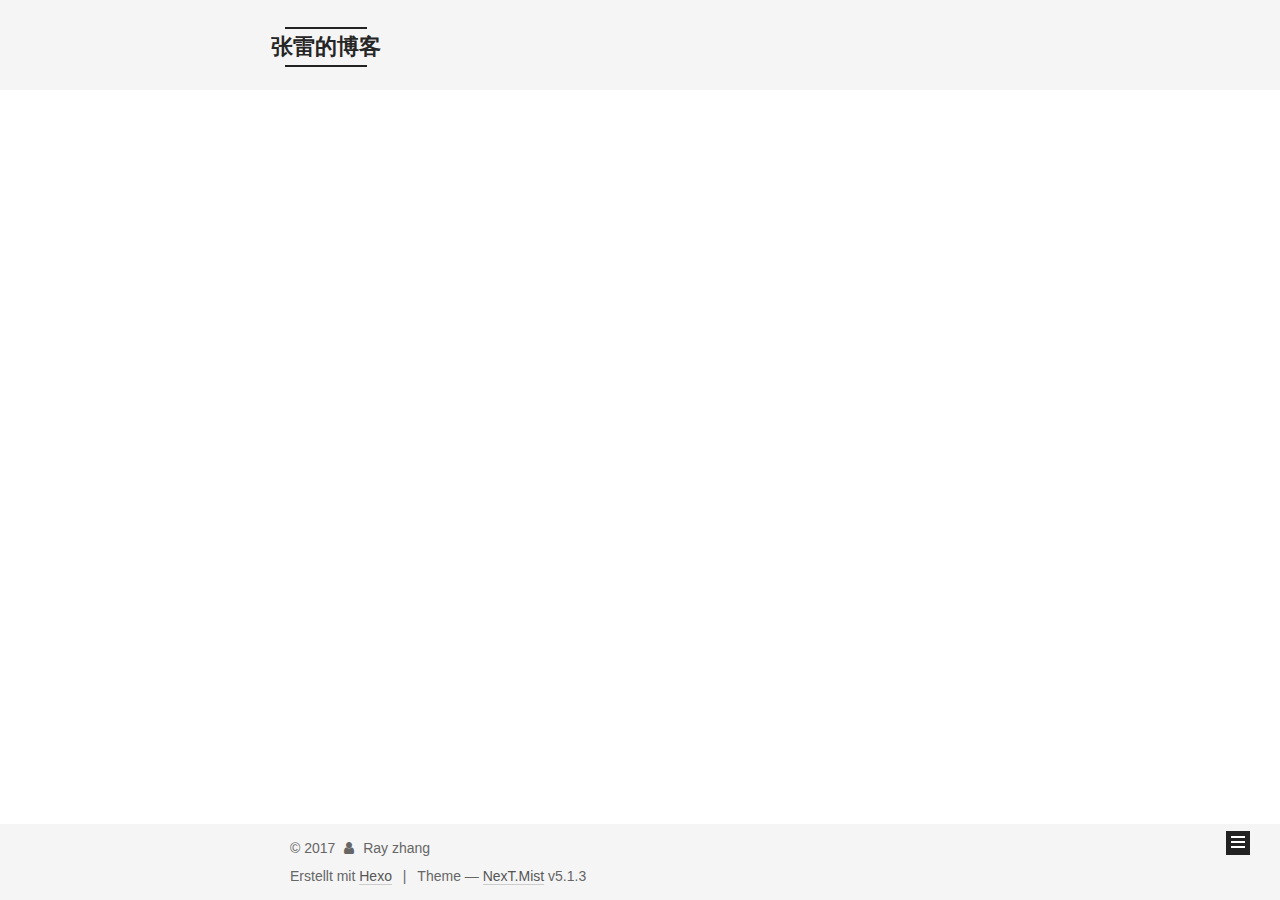
==== commit caf55754: "Site updated: 2017-12-16 12:22:36" ====
--- a/archives/index.html
+++ b/archives/index.html
@@ -5,7 +5,7 @@
   
 
 
-<html class="theme-next muse use-motion" lang="">
+<html class="theme-next mist use-motion" lang="">
 <head>
   <meta charset="UTF-8"/>
 <meta http-equiv="X-UA-Compatible" content="IE=edge" />
@@ -92,7 +92,7 @@
   var NexT = window.NexT || {};
   var CONFIG = {
     root: '/',
-    scheme: 'Muse',
+    scheme: 'Mist',
     version: '5.1.3',
     sidebar: {"position":"left","display":"post","offset":12,"b2t":false,"scrollpercent":false,"onmobile":false},
     fancybox: true,
@@ -422,7 +422,7 @@
 
 
 
-  <div class="theme-info">Theme &mdash; <a class="theme-link" target="_blank" href="https://github.com/iissnan/hexo-theme-next">NexT.Muse</a> v5.1.3</div>
+  <div class="theme-info">Theme &mdash; <a class="theme-link" target="_blank" href="https://github.com/iissnan/hexo-theme-next">NexT.Mist</a> v5.1.3</div>
 
 
 
--- a/css/main.css
+++ b/css/main.css
@@ -226,51 +226,51 @@
   margin: 20px 0 15px;
 }
 h1 {
+  font-size: 24px;
+}
+@media (max-width: 767px) {
+  h1 {
+    font-size: 20px;
+  }
+}
+h2 {
   font-size: 22px;
 }
 @media (max-width: 767px) {
-  h1 {
+  h2 {
     font-size: 18px;
   }
 }
-h2 {
+h3 {
   font-size: 20px;
 }
 @media (max-width: 767px) {
-  h2 {
+  h3 {
     font-size: 16px;
   }
 }
-h3 {
+h4 {
   font-size: 18px;
 }
 @media (max-width: 767px) {
-  h3 {
+  h4 {
     font-size: 14px;
   }
 }
-h4 {
+h5 {
   font-size: 16px;
 }
 @media (max-width: 767px) {
-  h4 {
+  h5 {
     font-size: 12px;
   }
 }
-h5 {
+h6 {
   font-size: 14px;
 }
 @media (max-width: 767px) {
-  h5 {
+  h6 {
     font-size: 10px;
-  }
-}
-h6 {
-  font-size: 12px;
-}
-@media (max-width: 767px) {
-  h6 {
-    font-size: 8px;
   }
 }
 p {
@@ -940,8 +940,8 @@
   display: inline-block;
   padding: 0 20px;
   font-size: 14px;
-  color: #fff;
-  background: #222;
+  color: #555;
+  background: transparent;
   border: 2px solid #222;
   text-decoration: none;
   border-radius: 0;
@@ -1101,7 +1101,7 @@
 }
 .site-meta {
   margin: 0;
-  text-align: center;
+  text-align: left;
 }
 @media (max-width: 767px) {
   .site-meta {
@@ -1112,12 +1112,12 @@
   position: relative;
   display: inline-block;
   padding: 0 40px;
-  color: #fff;
+  color: #222;
   background: #222;
   border-bottom: none;
 }
 .brand:hover {
-  color: #fff;
+  color: #222;
 }
 .logo {
   display: inline-block;
@@ -1348,7 +1348,7 @@
 .posts-collapse {
   position: relative;
   z-index: 1010;
-  margin-left: 55px;
+  margin-left: 0;
 }
 .posts-collapse::after {
   content: " ";
@@ -1822,7 +1822,7 @@
   width: 4px;
   height: 4px;
   border-radius: 50%;
-  background: #ff460f;
+  background: #77fc42;
 }
 .links-of-blogroll {
   font-size: 13px;
@@ -2584,78 +2584,322 @@
 .page-post-detail .comments {
   overflow: hidden;
 }
-@media (max-width: 767px) {
-  .header-inner,
-  .container .main-inner,
+h1,
+h2,
+h3,
+h4,
+h5,
+h6 {
+  margin: 20px 0 10px;
+}
+p {
+  margin: 0 0 25px 0;
+}
+a {
+  border-bottom-color: #ccc;
+}
+hr {
+  margin: 20px 0;
+  height: 2px;
+}
+.main-inner {
+  margin-top: 80px;
+}
+.header {
+  background: #f5f5f5;
+}
+.header-inner {
+  padding: 25px 0 20px;
+}
+.header-inner:before,
+.header-inner:after {
+  content: " ";
+  display: table;
+}
+.header-inner:after {
+  clear: both;
+}
+@media (max-width: 767px) {
+  .header-inner {
+    width: auto;
+    margin-bottom: 50px;
+    padding: 10px;
+  }
+}
+.site-meta {
+  float: left;
+  margin-left: -20px;
+  line-height: normal;
+}
+@media (max-width: 767px) {
+  .site-meta {
+    margin-left: 10px;
+  }
+}
+.site-meta .brand {
+  padding: 2px 1px;
+  background: none;
+}
+@media (max-width: 767px) {
+  .site-meta .brand {
+    display: block;
+  }
+}
+.site-meta .logo {
+  display: none;
+}
+.site-meta .site-title {
+  font-size: 22px;
+  font-weight: bolder;
+}
+@media (max-width: 767px) {
+  .site-meta .site-title {
+    line-height: 34px;
+  }
+}
+.logo-line-before,
+.logo-line-after {
+  display: block;
+  overflow: hidden;
+  margin: 0 auto;
+  width: 75%;
+}
+@media (max-width: 767px) {
+  .logo-line-before,
+  .logo-line-after {
+    display: none;
+  }
+}
+.logo-line-before i,
+.logo-line-after i {
+  position: relative;
+  display: block;
+  height: 2px;
+  background: #222;
+}
+@media (max-width: 767px) {
+  .logo-line-before i,
+  .logo-line-after i {
+    height: 3px;
+  }
+}
+.use-motion .logo-line-before i {
+  left: -100%;
+}
+.use-motion .logo-line-after i {
+  right: -100%;
+}
+.site-subtitle {
+  display: none;
+}
+.site-nav-toggle {
+  position: static;
+  float: right;
+}
+.menu {
+  float: right;
+  margin: 8px 0 0 0;
+}
+@media (max-width: 767px) {
+  .menu {
+    margin: 20px 0 0 0;
+    padding: 0;
+  }
+}
+.menu br {
+  display: none;
+}
+.menu .menu-item {
+  margin: 0;
+}
+@media (max-width: 767px) {
+  .menu .menu-item {
+    display: block;
+  }
+}
+.menu .menu-item a {
+  padding: 0 10px;
+  background: none;
+  border: none;
+  border-radius: 2px;
+  transition-property: background;
+}
+@media (max-width: 767px) {
+  .menu .menu-item a {
+    text-align: left;
+  }
+}
+.menu .menu-item a:hover {
+  background: #e1e1e1;
+}
+.menu a::before {
+  display: none;
+}
+@media (max-width: 767px) {
+  .menu a::before {
+    display: block;
+  }
+}
+@media (max-width: 767px) {
+  .menu {
+    float: none;
+  }
+}
+.site-search form {
+  display: none;
+}
+.posts-expand {
+  padding-top: 0;
+}
+.posts-expand .post-title,
+.posts-expand .post-meta {
+  text-align: left;
+}
+@media (max-width: 767px) {
+  .posts-expand .post-title,
+  .posts-expand .post-meta {
+    text-align: center;
+  }
+}
+.posts-expand .post-eof {
+  display: none;
+}
+.posts-expand .post {
+  margin-top: 120px;
+}
+.posts-expand .post:first-child {
+  margin-top: 0;
+}
+.posts-expand .post-meta {
+  margin-top: 5px;
+  margin-bottom: 20px;
+}
+.posts-expand .post-title {
+  position: relative;
+  font-size: 26px;
+  font-weight: 400;
+}
+@media (max-width: 767px) {
+  .posts-expand .post-title {
+    font-size: 22px;
+  }
+}
+@media (min-width: 1600px) {
+  .posts-expand .post-title {
+    font-size: 26px;
+  }
+}
+.posts-expand .post-title:hover:before {
+  background: #222;
+}
+@media (max-width: 767px) {
+  .posts-expand .post-body {
+    font-size: 12px;
+  }
+}
+.posts-expand .post-body img {
+  margin: 0;
+}
+.posts-expand .post-tags {
+  text-align: left;
+}
+.posts-expand .post-tags a {
+  padding: 1px 5px;
+  background: #f5f5f5;
+  border-bottom: none;
+}
+.posts-expand .post-tags a:hover {
+  background: #ccc;
+}
+.posts-expand .post-nav {
+  margin-top: 40px;
+}
+.post-button {
+  margin-top: 20px;
+  text-align: left;
+}
+.post-button a {
+  padding: 0;
+  font-size: 14px;
+  background: none;
+  border: none;
+  border-bottom: 2px solid #666;
+  transition-property: border;
+}
+@media (max-width: 767px) {
+  .post-button a {
+    font-size: 12px;
+  }
+}
+@media (min-width: 1600px) {
+  .post-button a {
+    font-size: 16px;
+  }
+}
+.post-button a:hover {
+  border-bottom-color: #222;
+}
+.links-of-blogroll-inline .links-of-blogroll-item {
+  display: inline-block;
+}
+.btn {
+  padding: 0 10px;
+  border-width: 2px;
+  border-radius: 0;
+}
+.headband {
+  display: none;
+}
+.site-search {
+  position: relative;
+  float: right;
+  margin-top: 5px;
+  padding-top: 3px;
+}
+@media (max-width: 767px) {
+  .site-search {
+    float: none;
+    padding: 0 10px;
+  }
+}
+@media (max-width: 767px) {
+  .container .main-inner {
+    width: auto;
+  }
+}
+.page-post-detail .post-title,
+.page-post-detail .post-meta {
+  text-align: center;
+}
+.page-post-detail .post-title:before {
+  display: none;
+}
+.page-post-detail .post-meta {
+  margin-bottom: 60px;
+}
+.pagination {
+  margin: 120px 0 0;
+  text-align: left;
+}
+@media (max-width: 767px) {
+  .pagination {
+    margin: 80px 10px 0;
+    text-align: center;
+  }
+}
+.footer {
+  margin-top: 80px;
+  padding: 10px 0;
+  background: #f5f5f5;
+  color: #666;
+}
+.footer-inner {
+  margin: 0 auto;
+  text-align: left;
+}
+@media (max-width: 767px) {
   .footer-inner {
     width: auto;
-  }
-}
-embed {
-  display: block;
-  margin: 0px auto 25px auto;
-}
-.custom-logo .site-meta-headline {
-  text-align: center;
-}
-.custom-logo .brand {
-  background: none;
-}
-.custom-logo .site-title {
-  margin: 10px auto 0;
-  font-size: 24px;
-  color: #222;
-}
-.custom-logo .site-title a {
-  border: none;
-}
-.custom-logo-image {
-  margin: 0 auto;
-  padding: 5px;
-  max-width: 150px;
-  background: #fff;
-}
-@media (max-width: 767px) {
-  .site-nav {
-    position: absolute;
-    left: 0;
-    top: 52px;
-    margin: 0;
-    width: 100%;
-    padding: 0;
-    background: #fff;
-    border-bottom: 1px solid #ddd;
-    z-index: 1050;
-  }
-}
-@media (max-width: 767px) {
-  .menu {
-    text-align: left;
-  }
-}
-@media (max-width: 767px) {
-  .menu .menu-item {
-    display: block;
-    margin: 0 10px;
-    vertical-align: top;
-  }
-}
-@media (max-width: 767px) {
-  .menu .menu-item br {
-    display: none;
-  }
-}
-@media (max-width: 767px) {
-  .menu .menu-item a {
-    padding: 5px 10px;
-  }
-}
-.menu .menu-item .fa {
-  margin-right: 0;
-}
-.site-search form {
-  display: none;
-}
-.links-of-blogroll-inline .links-of-blogroll-item {
-  display: inline-block;
-}
+    text-align: center;
+  }
+}
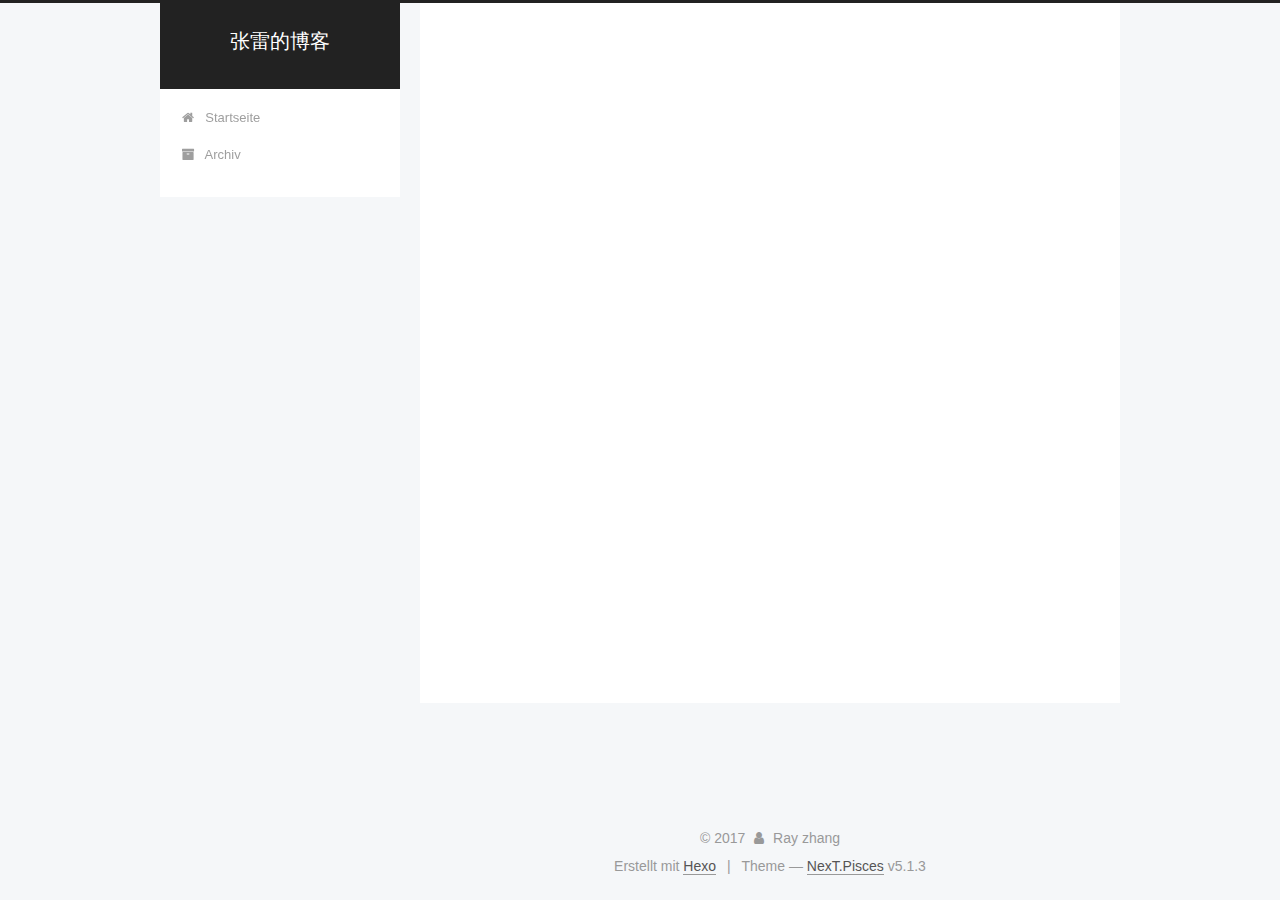
==== commit 0b4d12b9: "Site updated: 2017-12-16 12:23:28" ====
--- a/archives/index.html
+++ b/archives/index.html
@@ -5,7 +5,7 @@
   
 
 
-<html class="theme-next mist use-motion" lang="">
+<html class="theme-next pisces use-motion" lang="">
 <head>
   <meta charset="UTF-8"/>
 <meta http-equiv="X-UA-Compatible" content="IE=edge" />
@@ -92,7 +92,7 @@
   var NexT = window.NexT || {};
   var CONFIG = {
     root: '/',
-    scheme: 'Mist',
+    scheme: 'Pisces',
     version: '5.1.3',
     sidebar: {"position":"left","display":"post","offset":12,"b2t":false,"scrollpercent":false,"onmobile":false},
     fancybox: true,
@@ -422,7 +422,7 @@
 
 
 
-  <div class="theme-info">Theme &mdash; <a class="theme-link" target="_blank" href="https://github.com/iissnan/hexo-theme-next">NexT.Mist</a> v5.1.3</div>
+  <div class="theme-info">Theme &mdash; <a class="theme-link" target="_blank" href="https://github.com/iissnan/hexo-theme-next">NexT.Pisces</a> v5.1.3</div>
 
 
 
@@ -522,6 +522,13 @@
   
   
 
+
+  <script type="text/javascript" src="/js/src/affix.js?v=5.1.3"></script>
+
+  <script type="text/javascript" src="/js/src/schemes/pisces.js?v=5.1.3"></script>
+
+
+
   
 
   
--- a/css/main.css
+++ b/css/main.css
@@ -189,7 +189,7 @@
   font-size: 14px;
   line-height: 2;
   color: #555;
-  background: #fff;
+  background: #f5f7f9;
 }
 @media (max-width: 767px) {
   body {
@@ -226,51 +226,51 @@
   margin: 20px 0 15px;
 }
 h1 {
-  font-size: 24px;
+  font-size: 22px;
 }
 @media (max-width: 767px) {
   h1 {
-    font-size: 20px;
+    font-size: 18px;
   }
 }
 h2 {
-  font-size: 22px;
+  font-size: 20px;
 }
 @media (max-width: 767px) {
   h2 {
-    font-size: 18px;
+    font-size: 16px;
   }
 }
 h3 {
-  font-size: 20px;
+  font-size: 18px;
 }
 @media (max-width: 767px) {
   h3 {
-    font-size: 16px;
+    font-size: 14px;
   }
 }
 h4 {
-  font-size: 18px;
+  font-size: 16px;
 }
 @media (max-width: 767px) {
   h4 {
-    font-size: 14px;
+    font-size: 12px;
   }
 }
 h5 {
-  font-size: 16px;
+  font-size: 14px;
 }
 @media (max-width: 767px) {
   h5 {
-    font-size: 12px;
+    font-size: 10px;
   }
 }
 h6 {
-  font-size: 14px;
+  font-size: 12px;
 }
 @media (max-width: 767px) {
   h6 {
-    font-size: 10px;
+    font-size: 8px;
   }
 }
 p {
@@ -653,8 +653,8 @@
 @media (min-width: 992px) {
   .full-image.full-image.full-image {
     max-width: none;
-    width: 110%;
-    margin: 25px -5%;
+    width: 118%;
+    margin: 0 -9%;
   }
 }
 .blockquote-center,
@@ -941,10 +941,10 @@
   padding: 0 20px;
   font-size: 14px;
   color: #555;
-  background: transparent;
-  border: 2px solid #222;
+  background: #fff;
+  border: 2px solid #555;
   text-decoration: none;
-  border-radius: 0;
+  border-radius: 2px;
   transition-property: background-color;
   transition-duration: 0.2s;
   transition-timing-function: ease-in-out;
@@ -953,8 +953,8 @@
 }
 .btn:hover {
   border-color: #222;
-  color: #222;
-  background: #fff;
+  color: #fff;
+  background: #222;
 }
 .btn +.btn {
   margin: 0 0 8px 8px;
@@ -1066,7 +1066,7 @@
   width: 24px;
   background: #222;
   font-size: 12px;
-  opacity: 1;
+  opacity: 0.6;
   color: #fff;
   cursor: pointer;
   text-align: center;
@@ -1087,7 +1087,7 @@
   }
 }
 .back-to-top.back-to-top-on {
-  bottom: 19px;
+  bottom: 30px;
 }
 .header {
   background: transparent;
@@ -1101,7 +1101,7 @@
 }
 .site-meta {
   margin: 0;
-  text-align: left;
+  text-align: center;
 }
 @media (max-width: 767px) {
   .site-meta {
@@ -1112,12 +1112,12 @@
   position: relative;
   display: inline-block;
   padding: 0 40px;
-  color: #222;
+  color: #fff;
   background: #222;
   border-bottom: none;
 }
 .brand:hover {
-  color: #222;
+  color: #fff;
 }
 .logo {
   display: inline-block;
@@ -1136,7 +1136,7 @@
 .site-subtitle {
   margin-top: 10px;
   font-size: 13px;
-  color: #999;
+  color: #ddd;
 }
 .use-motion .brand {
   opacity: 0;
@@ -1209,7 +1209,8 @@
   transition-timing-function: ease-in-out;
   transition-delay: 0s;
 }
-.menu .menu-item a:hover {
+.menu .menu-item a:hover,
+.menu-item-active a {
   border-bottom-color: #222;
 }
 .menu .menu-item .fa {
@@ -1348,7 +1349,7 @@
 .posts-collapse {
   position: relative;
   z-index: 1010;
-  margin-left: 0;
+  margin-left: 55px;
 }
 .posts-collapse::after {
   content: " ";
@@ -1738,20 +1739,20 @@
   display: block;
   margin: 0 auto;
   padding: 2px;
-  max-width: 96px;
+  max-width: 120px;
   height: auto;
-  border: 2px solid #333;
+  border: 1px solid #eee;
 }
 .site-author-name {
-  margin: 5px 0 0;
+  margin: 0;
   text-align: center;
-  color: #f5f5f5;
-  font-weight: normal;
+  color: #222;
+  font-weight: 600;
 }
 .site-description {
-  margin-top: 5px;
+  margin-top: 0;
   text-align: center;
-  font-size: 14px;
+  font-size: 13px;
   color: #999;
 }
 .site-state {
@@ -1763,7 +1764,7 @@
 .site-state-item {
   display: inline-block;
   padding: 0 15px;
-  border-left: 1px solid #333;
+  border-left: 1px solid #eee;
 }
 .site-state-item:first-child {
   border-left: none;
@@ -1776,11 +1777,11 @@
   text-align: center;
   color: inherit;
   font-weight: 600;
-  font-size: 18px;
+  font-size: 16px;
 }
 .site-state-item-name {
   font-size: 13px;
-  color: inherit;
+  color: #999;
 }
 .feed-link {
   margin-top: 20px;
@@ -1822,7 +1823,7 @@
   width: 4px;
   height: 4px;
   border-radius: 50%;
-  background: #77fc42;
+  background: #becb17;
 }
 .links-of-blogroll {
   font-size: 13px;
@@ -1860,7 +1861,7 @@
   color: #555;
 }
 .sidebar-nav li:hover {
-  color: #f5f5f5;
+  color: #fc6423;
 }
 .page-post-detail .sidebar-nav-toc {
   padding: 0 5px;
@@ -1869,11 +1870,11 @@
   margin-left: 10px;
 }
 .sidebar-nav .sidebar-nav-active {
-  color: #87daff;
-  border-bottom-color: #87daff;
+  color: #fc6423;
+  border-bottom-color: #fc6423;
 }
 .sidebar-nav .sidebar-nav-active:hover {
-  color: #87daff;
+  color: #fc6423;
 }
 .sidebar-panel {
   display: none;
@@ -1906,12 +1907,12 @@
   transition-timing-function: ease-in-out;
   transition-delay: 0s;
   transition-property: all;
-  color: #999;
-  border-bottom-color: #555;
+  color: #666;
+  border-bottom-color: #ccc;
 }
 .post-toc ol a:hover {
-  color: #ccc;
-  border-bottom-color: #ccc;
+  color: #000;
+  border-bottom-color: #000;
 }
 .post-toc .nav-item {
   overflow: hidden;
@@ -1932,14 +1933,14 @@
   display: block;
 }
 .post-toc .nav .active > a {
-  color: #87daff;
-  border-bottom-color: #87daff;
+  color: #fc6423;
+  border-bottom-color: #fc6423;
 }
 .post-toc .nav .active-current > a {
-  color: #87daff;
+  color: #fc6423;
 }
 .post-toc .nav .active-current > a:hover {
-  color: #87daff;
+  color: #fc6423;
 }
 .footer {
   font-size: 14px;
@@ -2344,6 +2345,16 @@
   transform: translate(-50%, -50%);
   color: #ccc;
 }
+@media (min-width: 768px) and (max-width: 991px) {
+  .busuanzi-count {
+    width: auto;
+  }
+}
+@media (max-width: 767px) {
+  .busuanzi-count {
+    width: auto;
+  }
+}
 .site-uv,
 .site-pv,
 .page-pv {
@@ -2579,327 +2590,404 @@
   }
 }
 .page-post-detail .sidebar-toggle-line {
-  background: #87daff;
+  background: #fc6423;
 }
 .page-post-detail .comments {
   overflow: hidden;
 }
-h1,
-h2,
-h3,
-h4,
-h5,
-h6 {
-  margin: 20px 0 10px;
-}
-p {
-  margin: 0 0 25px 0;
-}
-a {
-  border-bottom-color: #ccc;
-}
-hr {
-  margin: 20px 0;
-  height: 2px;
-}
-.main-inner {
-  margin-top: 80px;
-}
 .header {
-  background: #f5f5f5;
+  position: relative;
+  margin: 0 auto;
+  width: 960px;
+}
+@media (min-width: 768px) and (max-width: 991px) {
+  .header {
+    width: auto;
+  }
+}
+@media (max-width: 767px) {
+  .header {
+    width: auto;
+  }
 }
 .header-inner {
-  padding: 25px 0 20px;
-}
-.header-inner:before,
-.header-inner:after {
+  position: absolute;
+  top: 0;
+  overflow: hidden;
+  padding: 0;
+  width: 240px;
+  background: #fff;
+  box-shadow: initial;
+  border-radius: initial;
+}
+@media (min-width: 1600px) {
+  .container .header-inner {
+    width: 240px;
+  }
+}
+@media (min-width: 768px) and (max-width: 991px) {
+  .header-inner {
+    position: relative;
+    width: auto;
+    border-radius: initial;
+  }
+}
+@media (max-width: 767px) {
+  .header-inner {
+    position: relative;
+    width: auto;
+    border-radius: initial;
+  }
+}
+.main:before,
+.main:after {
   content: " ";
   display: table;
 }
-.header-inner:after {
+.main:after {
   clear: both;
 }
-@media (max-width: 767px) {
-  .header-inner {
+@media (min-width: 768px) and (max-width: 991px) {
+  .main {
+    padding-bottom: 100px;
+  }
+}
+@media (max-width: 767px) {
+  .main {
+    padding-bottom: 100px;
+  }
+}
+.container .main-inner {
+  width: 960px;
+}
+@media (min-width: 768px) and (max-width: 991px) {
+  .container .main-inner {
     width: auto;
-    margin-bottom: 50px;
-    padding: 10px;
-  }
+  }
+}
+@media (max-width: 767px) {
+  .container .main-inner {
+    width: auto;
+  }
+}
+.content-wrap {
+  float: right;
+  box-sizing: border-box;
+  padding: 40px;
+  width: 700px;
+  background: #fff;
+  min-height: 700px;
+  box-shadow: initial;
+  border-radius: initial;
+}
+@media (min-width: 768px) and (max-width: 991px) {
+  .content-wrap {
+    width: 100%;
+    padding: 20px;
+    border-radius: initial;
+  }
+}
+@media (max-width: 767px) {
+  .content-wrap {
+    width: 100%;
+    padding: 20px;
+    min-height: auto;
+    border-radius: initial;
+  }
+}
+.sidebar {
+  position: static;
+  float: left;
+  margin-top: 300px;
+  width: 240px;
+  background: #f5f7f9;
+  box-shadow: none;
+}
+@media (min-width: 768px) and (max-width: 991px) {
+  .sidebar {
+    display: none;
+  }
+}
+@media (max-width: 767px) {
+  .sidebar {
+    display: none;
+  }
+}
+.sidebar-toggle {
+  display: none;
+}
+.footer-inner {
+  width: 960px;
+  padding-left: 260px;
+}
+@media (min-width: 768px) and (max-width: 991px) {
+  .footer-inner {
+    width: auto;
+    padding-left: 0 !important;
+    padding-right: 0 !important;
+  }
+}
+@media (max-width: 767px) {
+  .footer-inner {
+    width: auto;
+    padding-left: 0 !important;
+    padding-right: 0 !important;
+  }
+}
+.sidebar-position-right .header-inner {
+  right: 0;
+}
+.sidebar-position-right .content-wrap {
+  float: left;
+}
+.sidebar-position-right .sidebar {
+  float: right;
+}
+.sidebar-position-right .footer-inner {
+  padding-left: 0;
+  padding-right: 260px;
+}
+.site-brand-wrapper {
+  position: relative;
 }
 .site-meta {
-  float: left;
-  margin-left: -20px;
-  line-height: normal;
-}
-@media (max-width: 767px) {
+  padding: 20px 0;
+  color: #fff;
+  background: #222;
+}
+@media (min-width: 768px) and (max-width: 991px) {
   .site-meta {
-    margin-left: 10px;
-  }
-}
-.site-meta .brand {
-  padding: 2px 1px;
+    box-shadow: 0 0 16px rgba(0,0,0,0.5);
+  }
+}
+@media (max-width: 767px) {
+  .site-meta {
+    box-shadow: 0 0 16px rgba(0,0,0,0.5);
+  }
+}
+.brand {
+  padding: 0;
   background: none;
 }
-@media (max-width: 767px) {
-  .site-meta .brand {
-    display: block;
-  }
-}
-.site-meta .logo {
-  display: none;
-}
-.site-meta .site-title {
-  font-size: 22px;
-  font-weight: bolder;
-}
-@media (max-width: 767px) {
-  .site-meta .site-title {
-    line-height: 34px;
-  }
-}
-.logo-line-before,
-.logo-line-after {
-  display: block;
-  overflow: hidden;
-  margin: 0 auto;
-  width: 75%;
-}
-@media (max-width: 767px) {
-  .logo-line-before,
-  .logo-line-after {
-    display: none;
-  }
-}
-.logo-line-before i,
-.logo-line-after i {
-  position: relative;
-  display: block;
-  height: 2px;
-  background: #222;
-}
-@media (max-width: 767px) {
-  .logo-line-before i,
-  .logo-line-after i {
-    height: 3px;
-  }
-}
-.use-motion .logo-line-before i {
-  left: -100%;
-}
-.use-motion .logo-line-after i {
-  right: -100%;
+.brand:hover {
+  color: #fff;
 }
 .site-subtitle {
-  display: none;
-}
-.site-nav-toggle {
-  position: static;
-  float: right;
-}
-.menu {
-  float: right;
-  margin: 8px 0 0 0;
-}
-@media (max-width: 767px) {
-  .menu {
-    margin: 20px 0 0 0;
-    padding: 0;
-  }
-}
-.menu br {
-  display: none;
-}
-.menu .menu-item {
-  margin: 0;
-}
-@media (max-width: 767px) {
-  .menu .menu-item {
-    display: block;
-  }
-}
-.menu .menu-item a {
-  padding: 0 10px;
-  background: none;
-  border: none;
-  border-radius: 2px;
-  transition-property: background;
-}
-@media (max-width: 767px) {
-  .menu .menu-item a {
-    text-align: left;
-  }
-}
-.menu .menu-item a:hover {
-  background: #e1e1e1;
-}
-.menu a::before {
-  display: none;
-}
-@media (max-width: 767px) {
-  .menu a::before {
-    display: block;
-  }
-}
-@media (max-width: 767px) {
-  .menu {
-    float: none;
-  }
+  margin: 10px 10px 0;
+  font-weight: initial;
 }
 .site-search form {
   display: none;
 }
-.posts-expand {
-  padding-top: 0;
-}
-.posts-expand .post-title,
-.posts-expand .post-meta {
+.site-nav {
+  border-top: none;
+}
+@media (min-width: 768px) and (max-width: 991px) {
+  .site-nav {
+    display: none !important;
+  }
+}
+@media (min-width: 768px) and (max-width: 991px) {
+  .site-nav-on {
+    display: block !important;
+  }
+}
+.menu .menu-item {
+  display: block;
+  margin: 0;
+}
+.menu .menu-item a {
+  position: relative;
+  box-sizing: border-box;
+  padding: 5px 20px;
   text-align: left;
-}
-@media (max-width: 767px) {
-  .posts-expand .post-title,
-  .posts-expand .post-meta {
-    text-align: center;
-  }
-}
-.posts-expand .post-eof {
+  line-height: inherit;
+  transition-property: background-color;
+  transition-duration: 0.2s;
+  transition-timing-function: ease-in-out;
+  transition-delay: 0s;
+}
+.menu .menu-item a:hover,
+.menu-item-active a {
+  background: #f9f9f9;
+  border-bottom-color: #fff;
+}
+.menu .menu-item br {
   display: none;
 }
-.posts-expand .post {
-  margin-top: 120px;
-}
-.posts-expand .post:first-child {
+.menu-item-active a:after {
+  content: " ";
+  position: absolute;
+  top: 50%;
+  margin-top: -3px;
+  right: 15px;
+  width: 6px;
+  height: 6px;
+  border-radius: 50%;
+  background-color: #bbb;
+}
+.btn-bar {
+  background-color: #fff;
+}
+.site-nav-toggle {
+  left: 20px;
+  top: 50%;
+  -webkit-transform: translateY(-50%);
+  -webkit-transform: translateY(-50%);
+  -moz-transform: translateY(-50%);
+  -ms-transform: translateY(-50%);
+  -o-transform: translateY(-50%);
+  transform: translateY(-50%);
+}
+@media (min-width: 768px) and (max-width: 991px) {
+  .site-nav-toggle {
+    display: block;
+  }
+}
+.use-motion .sidebar .motion-element {
+  opacity: 1;
+}
+.sidebar {
+  margin-left: -100%;
+  right: auto;
+  bottom: auto;
+  -webkit-transform: none;
+}
+.sidebar-inner {
+  box-sizing: border-box;
+  width: 240px;
+  color: #555;
+  background: #fff;
+  box-shadow: initial;
+  border-radius: initial;
+  opacity: 0;
+}
+.sidebar-inner.affix {
+  position: fixed;
+  top: 12px;
+}
+.sidebar-inner.affix-bottom {
+  position: absolute;
+}
+.site-overview {
+  margin: 0 2px;
+  text-align: left;
+}
+.site-author:before,
+.site-author:after {
+  content: " ";
+  display: table;
+}
+.site-author:after {
+  clear: both;
+}
+.sidebar a {
+  color: #555;
+}
+.sidebar a:hover {
+  color: #222;
+}
+.site-state-item {
+  padding: 0 10px;
+}
+.links-of-author-item a:before {
+  display: none;
+}
+.links-of-author-item a {
+  border-bottom: none;
+  text-decoration: underline;
+}
+.feed-link {
+  border-top: 1px dotted #ccc;
+  border-bottom: 1px dotted #ccc;
+  text-align: center;
+}
+.feed-link a {
+  display: block;
+  color: #fc6423;
+  border: none;
+}
+.feed-link a:hover {
+  background: none;
+  color: #e34603;
+}
+.feed-link a:hover i {
+  color: #e34603;
+}
+.links-of-author {
+  display: flex;
+  flex-wrap: wrap;
+  justify-content: center;
+}
+.links-of-author-item {
+  margin: 5px 0 0;
+  width: 50%;
+}
+.links-of-author-item a {
+  max-width: 216px;
+  box-sizing: border-box;
+  display: inline-block;
+  margin-right: 0;
+  margin-bottom: 0;
+  padding: 0 5px;
+  overflow: hidden;
+  white-space: nowrap;
+  text-overflow: ellipsis;
+}
+.links-of-author-item a {
+  display: block;
+  text-decoration: none;
+}
+.links-of-author-item a:hover {
+  border-radius: 4px;
+  background: #eee;
+}
+.links-of-author-item .fa {
+  margin-right: 2px;
+  font-size: 16px;
+}
+.links-of-author-item .fa-globe {
+  font-size: 15px;
+}
+.links-of-blogroll {
+  text-align: center;
+  margin-top: 20px;
+  padding: 3px 0 0;
+  border-top: 1px dotted #ccc;
+}
+.links-of-blogroll-title {
   margin-top: 0;
 }
-.posts-expand .post-meta {
-  margin-top: 5px;
-  margin-bottom: 20px;
-}
-.posts-expand .post-title {
-  position: relative;
-  font-size: 26px;
-  font-weight: 400;
-}
-@media (max-width: 767px) {
-  .posts-expand .post-title {
-    font-size: 22px;
-  }
-}
-@media (min-width: 1600px) {
-  .posts-expand .post-title {
-    font-size: 26px;
-  }
-}
-.posts-expand .post-title:hover:before {
-  background: #222;
-}
-@media (max-width: 767px) {
-  .posts-expand .post-body {
-    font-size: 12px;
-  }
-}
-.posts-expand .post-body img {
-  margin: 0;
-}
-.posts-expand .post-tags {
-  text-align: left;
-}
-.posts-expand .post-tags a {
-  padding: 1px 5px;
-  background: #f5f5f5;
-  border-bottom: none;
-}
-.posts-expand .post-tags a:hover {
-  background: #ccc;
-}
-.posts-expand .post-nav {
-  margin-top: 40px;
-}
-.post-button {
-  margin-top: 20px;
-  text-align: left;
-}
-.post-button a {
+.links-of-blogroll-item {
   padding: 0;
-  font-size: 14px;
-  background: none;
-  border: none;
-  border-bottom: 2px solid #666;
-  transition-property: border;
-}
-@media (max-width: 767px) {
-  .post-button a {
-    font-size: 12px;
-  }
-}
-@media (min-width: 1600px) {
-  .post-button a {
-    font-size: 16px;
-  }
-}
-.post-button a:hover {
-  border-bottom-color: #222;
+}
+.links-of-blogroll-inline:before,
+.links-of-blogroll-inline:after {
+  content: " ";
+  display: table;
+}
+.links-of-blogroll-inline:after {
+  clear: both;
 }
 .links-of-blogroll-inline .links-of-blogroll-item {
-  display: inline-block;
-}
-.btn {
-  padding: 0 10px;
-  border-width: 2px;
-  border-radius: 0;
-}
-.headband {
-  display: none;
-}
-.site-search {
-  position: relative;
-  float: right;
-  margin-top: 5px;
-  padding-top: 3px;
-}
-@media (max-width: 767px) {
-  .site-search {
-    float: none;
-    padding: 0 10px;
-  }
-}
-@media (max-width: 767px) {
-  .container .main-inner {
-    width: auto;
-  }
-}
-.page-post-detail .post-title,
-.page-post-detail .post-meta {
-  text-align: center;
-}
-.page-post-detail .post-title:before {
-  display: none;
-}
-.page-post-detail .post-meta {
-  margin-bottom: 60px;
-}
-.pagination {
-  margin: 120px 0 0;
-  text-align: left;
-}
-@media (max-width: 767px) {
-  .pagination {
-    margin: 80px 10px 0;
-    text-align: center;
-  }
-}
-.footer {
-  margin-top: 80px;
-  padding: 10px 0;
-  background: #f5f5f5;
-  color: #666;
-}
-.footer-inner {
-  margin: 0 auto;
-  text-align: left;
-}
-@media (max-width: 767px) {
-  .footer-inner {
-    width: auto;
-    text-align: center;
-  }
-}
+  margin: 5px 0 0;
+  width: 50%;
+  display: inline-block;
+  width: unset;
+}
+.links-of-blogroll-inline .links-of-blogroll-item a {
+  max-width: 216px;
+  box-sizing: border-box;
+  display: inline-block;
+  margin-right: 0;
+  margin-bottom: 0;
+  padding: 0 5px;
+  overflow: hidden;
+  white-space: nowrap;
+  text-overflow: ellipsis;
+}
+@media (max-width: 767px) {
+  .post-body {
+    text-align: justify;
+  }
+}
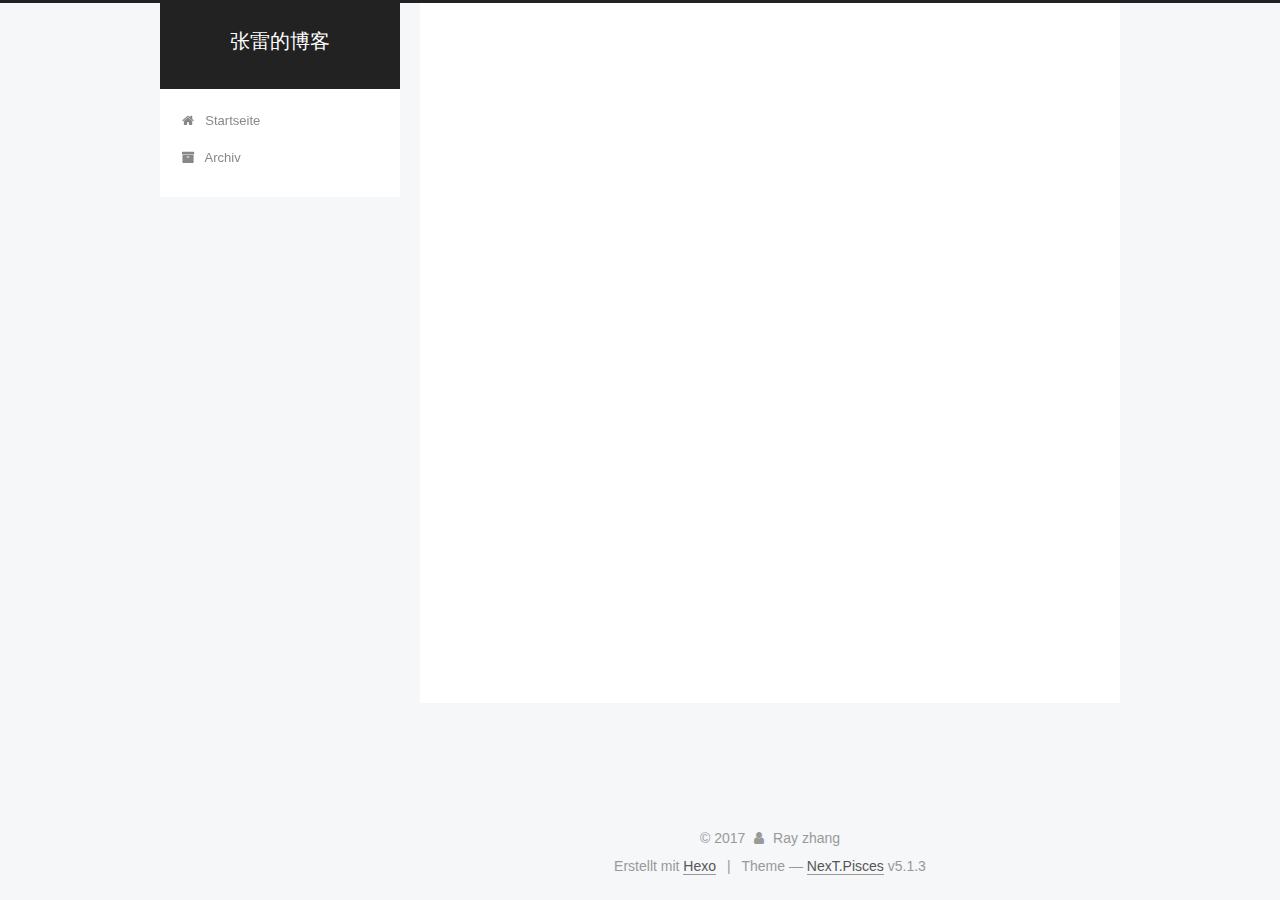
==== commit a5c4850b: "Site updated: 2017-12-16 13:11:57" ====
--- a/archives/index.html
+++ b/archives/index.html
@@ -226,7 +226,7 @@
         
           
         
-        Öhm..! Insgesamt 2 Artikel. Bleib dran.
+        Öhm..! Ein Artikel. Bleib dran.
       </span>
 
       
@@ -273,43 +273,6 @@
 
       
 
-        
-        
-        
-
-        
-        
-
-        
-
-  <article class="post post-type-normal" itemscope itemtype="http://schema.org/Article">
-    <header class="post-header">
-
-      <h2 class="post-title">
-        
-            <a class="post-title-link" href="/2017/12/16/hello-world/" itemprop="url">
-              
-                <span itemprop="name">Hello World</span>
-              
-            </a>
-        
-      </h2>
-
-      <div class="post-meta">
-        <time class="post-time" itemprop="dateCreated"
-              datetime="2017-12-16T11:42:30+08:00"
-              content="2017-12-16" >
-          12-16
-        </time>
-      </div>
-
-    </header>
-  </article>
-
-
-
-      
-
     </div>
   </div>
   
@@ -361,7 +324,7 @@
               
                 <a href="/archives/">
               
-                  <span class="site-state-item-count">2</span>
+                  <span class="site-state-item-count">1</span>
                   <span class="site-state-item-name">Artikel</span>
                 </a>
               </div>
--- a/css/main.css
+++ b/css/main.css
@@ -1823,7 +1823,7 @@
   width: 4px;
   height: 4px;
   border-radius: 50%;
-  background: #becb17;
+  background: #ff1f4f;
 }
 .links-of-blogroll {
   font-size: 13px;
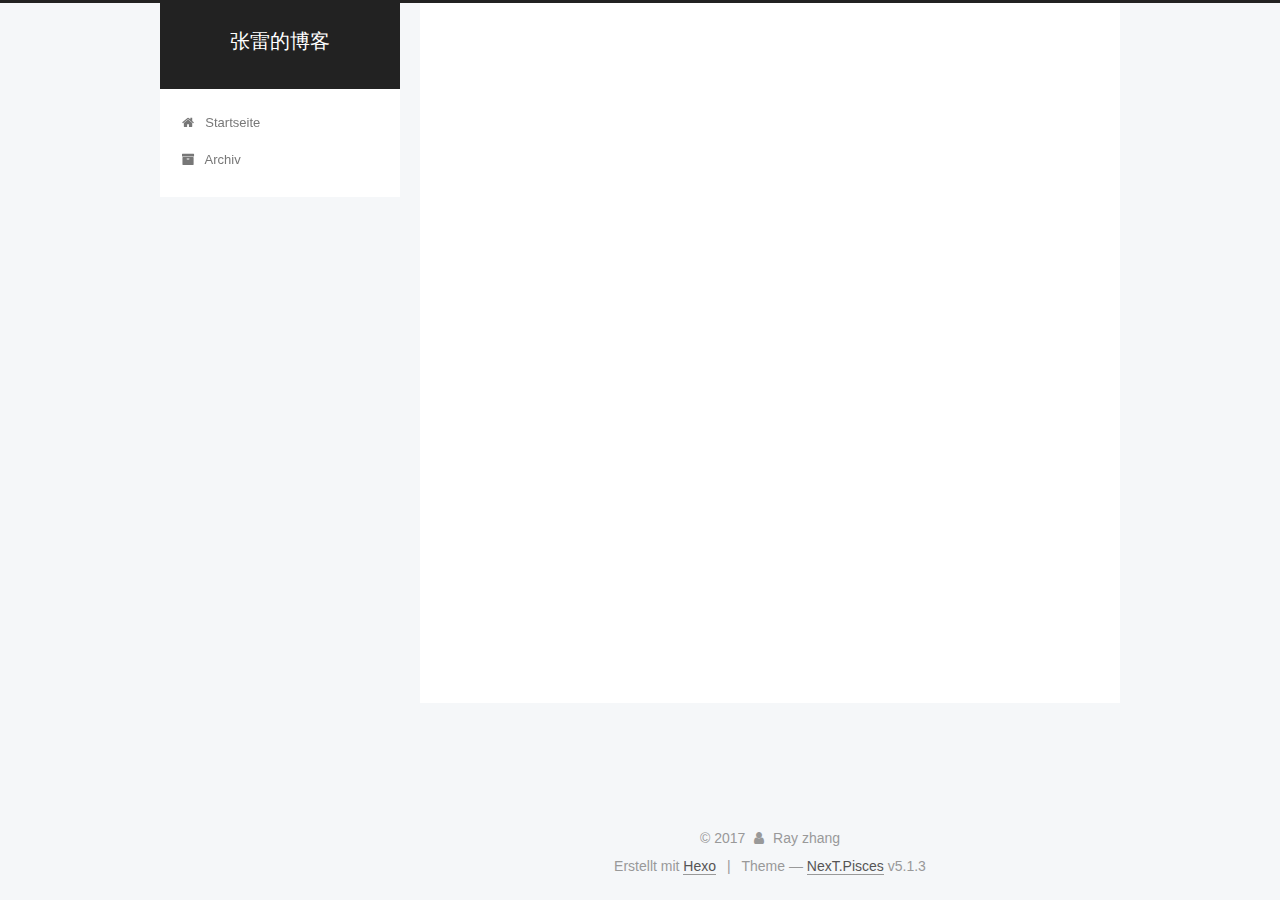
==== commit 1cbe20f9: "Site updated: 2017-12-16 13:35:31" ====
--- a/archives/index.html
+++ b/archives/index.html
@@ -250,9 +250,9 @@
 
       <h2 class="post-title">
         
-            <a class="post-title-link" href="/2017/12/16/我的第一篇博客/" itemprop="url">
+            <a class="post-title-link" href="/2017/12/16/hexo/" itemprop="url">
               
-                <span itemprop="name">Unbenannt</span>
+                <span itemprop="name">Hexo + github.io 属于自己的blog</span>
               
             </a>
         
--- a/css/main.css
+++ b/css/main.css
@@ -1823,7 +1823,7 @@
   width: 4px;
   height: 4px;
   border-radius: 50%;
-  background: #ff1f4f;
+  background: #fffb42;
 }
 .links-of-blogroll {
   font-size: 13px;
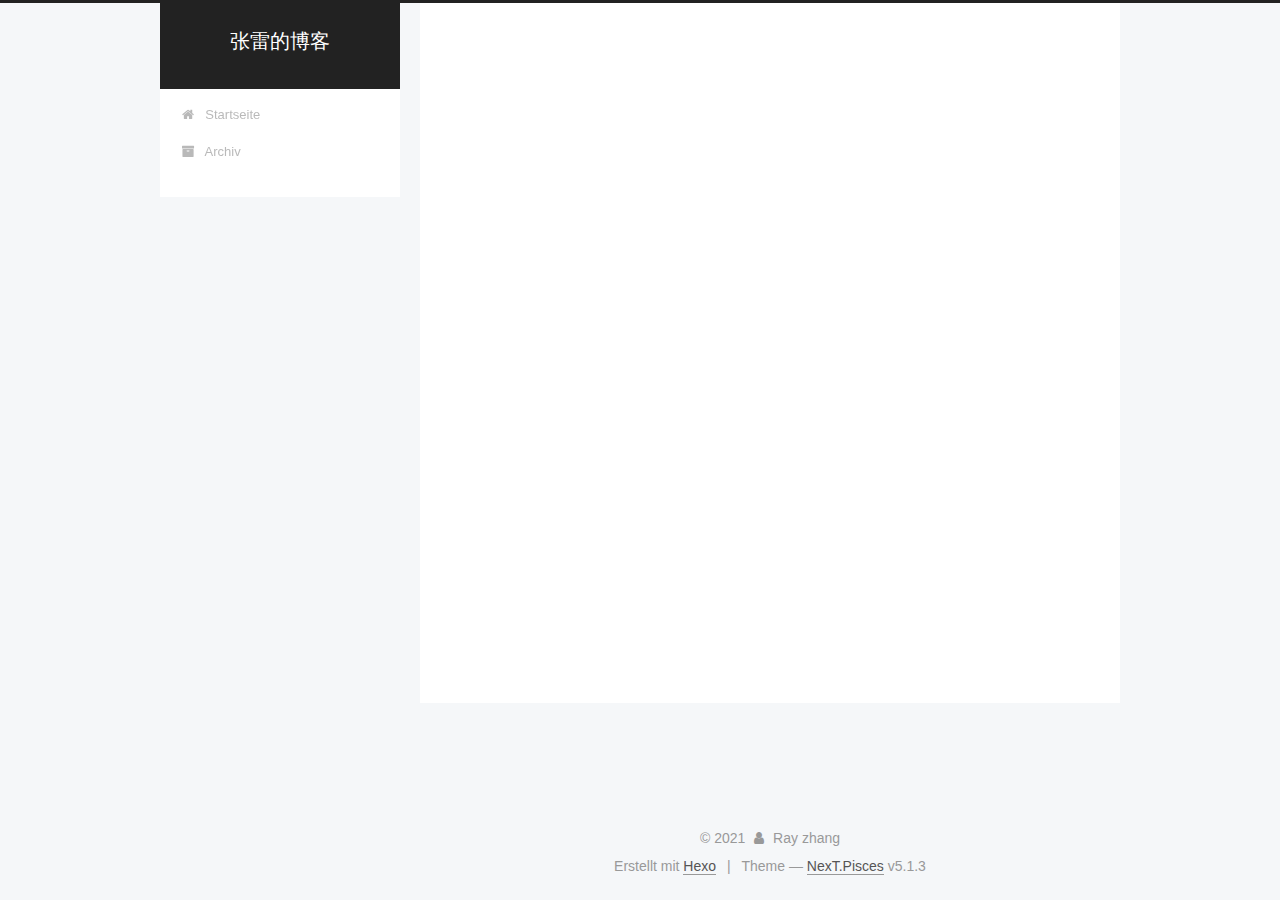
==== commit 056690d5: "Site updated: 2021-04-22 16:02:17" ====
--- a/archives/index.html
+++ b/archives/index.html
@@ -226,8 +226,50 @@
         
           
         
-        Öhm..! Ein Artikel. Bleib dran.
+        Öhm..! Insgesamt 2 Artikel. Bleib dran.
       </span>
+
+      
+
+        
+        
+        
+
+        
+          
+          <div class="collection-title">
+            <h1 class="archive-year" id="archive-year-2021">2021</h1>
+          </div>
+        
+        
+
+        
+
+  <article class="post post-type-normal" itemscope itemtype="http://schema.org/Article">
+    <header class="post-header">
+
+      <h2 class="post-title">
+        
+            <a class="post-title-link" href="/2021/04/22/20210422/" itemprop="url">
+              
+                <span itemprop="name">记自己通过的华为中级devops认证（重新回到githubIO）</span>
+              
+            </a>
+        
+      </h2>
+
+      <div class="post-meta">
+        <time class="post-time" itemprop="dateCreated"
+              datetime="2021-04-22T15:56:25+08:00"
+              content="2021-04-22" >
+          04-22
+        </time>
+      </div>
+
+    </header>
+  </article>
+
+
 
       
 
@@ -324,7 +366,7 @@
               
                 <a href="/archives/">
               
-                  <span class="site-state-item-count">1</span>
+                  <span class="site-state-item-count">2</span>
                   <span class="site-state-item-name">Artikel</span>
                 </a>
               </div>
@@ -367,7 +409,7 @@
 
     <footer id="footer" class="footer">
       <div class="footer-inner">
-        <div class="copyright">&copy; <span itemprop="copyrightYear">2017</span>
+        <div class="copyright">&copy; <span itemprop="copyrightYear">2021</span>
   <span class="with-love">
     <i class="fa fa-user"></i>
   </span>
